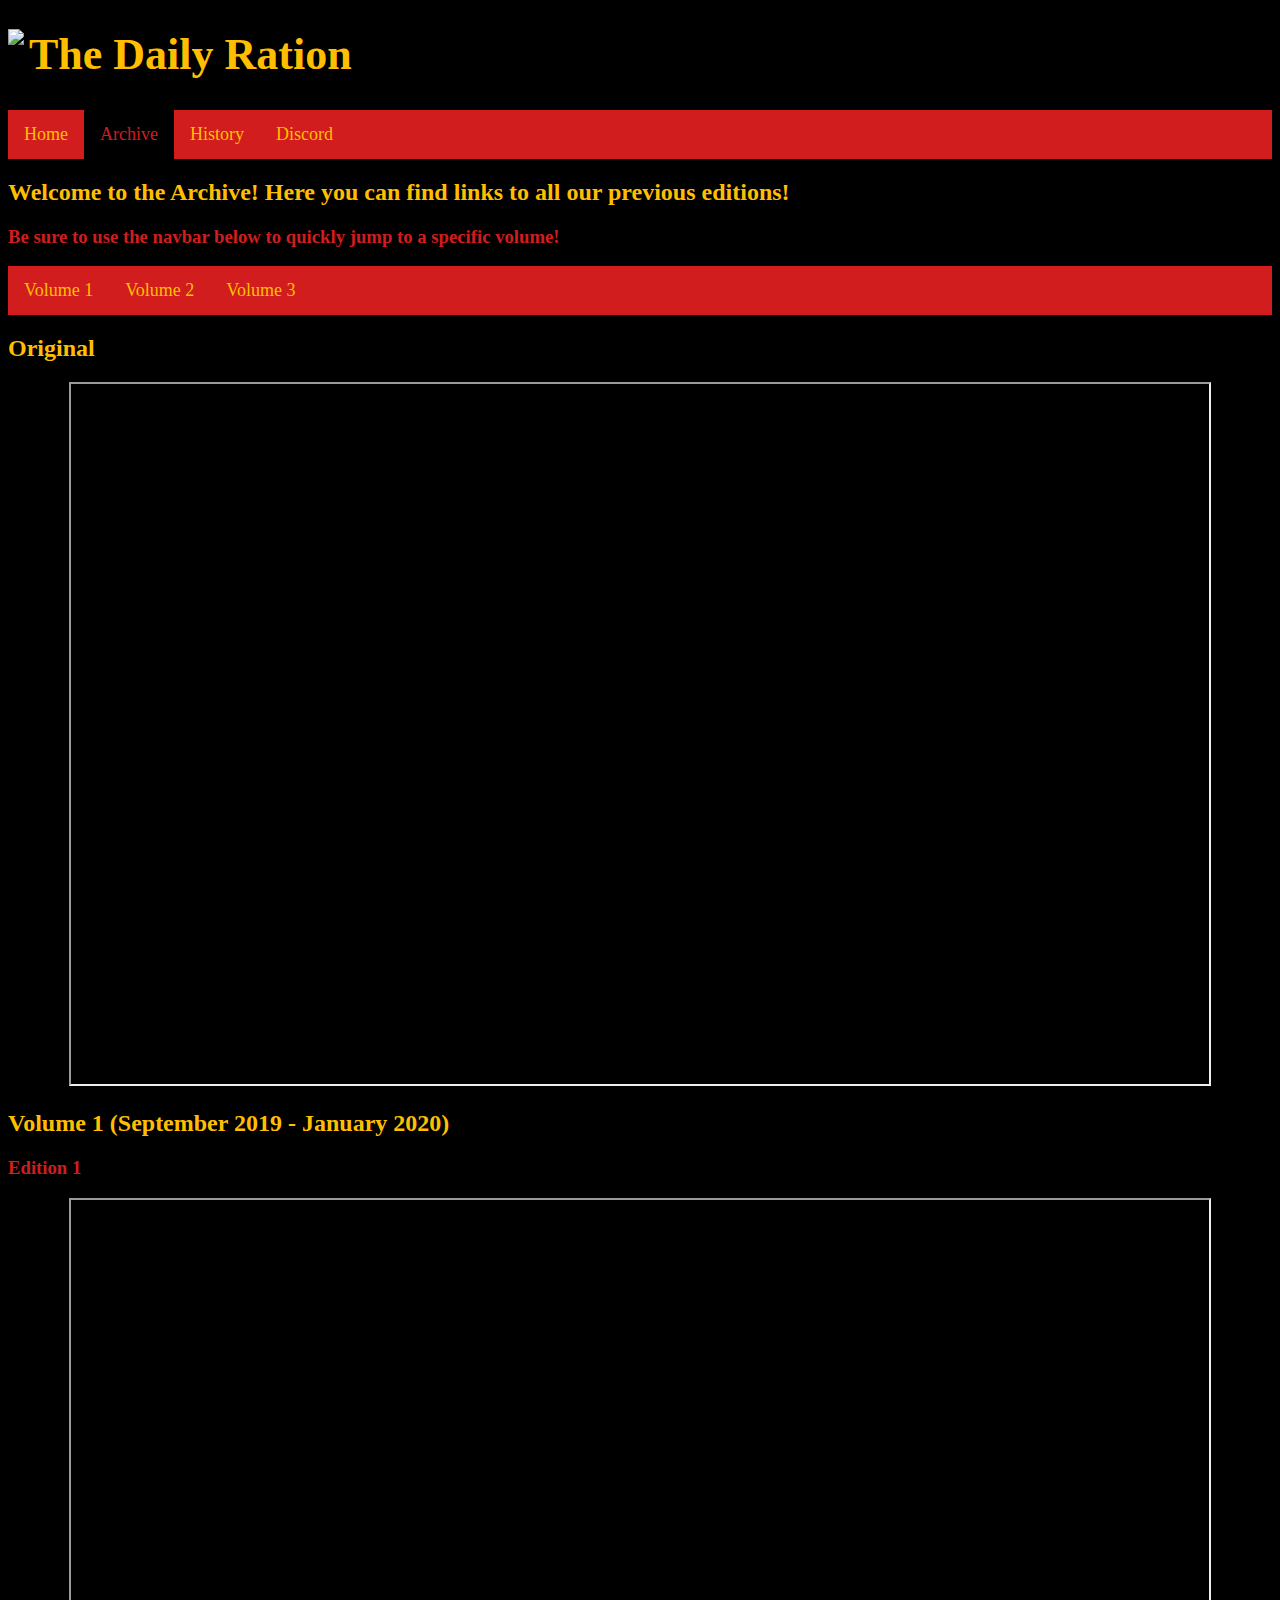
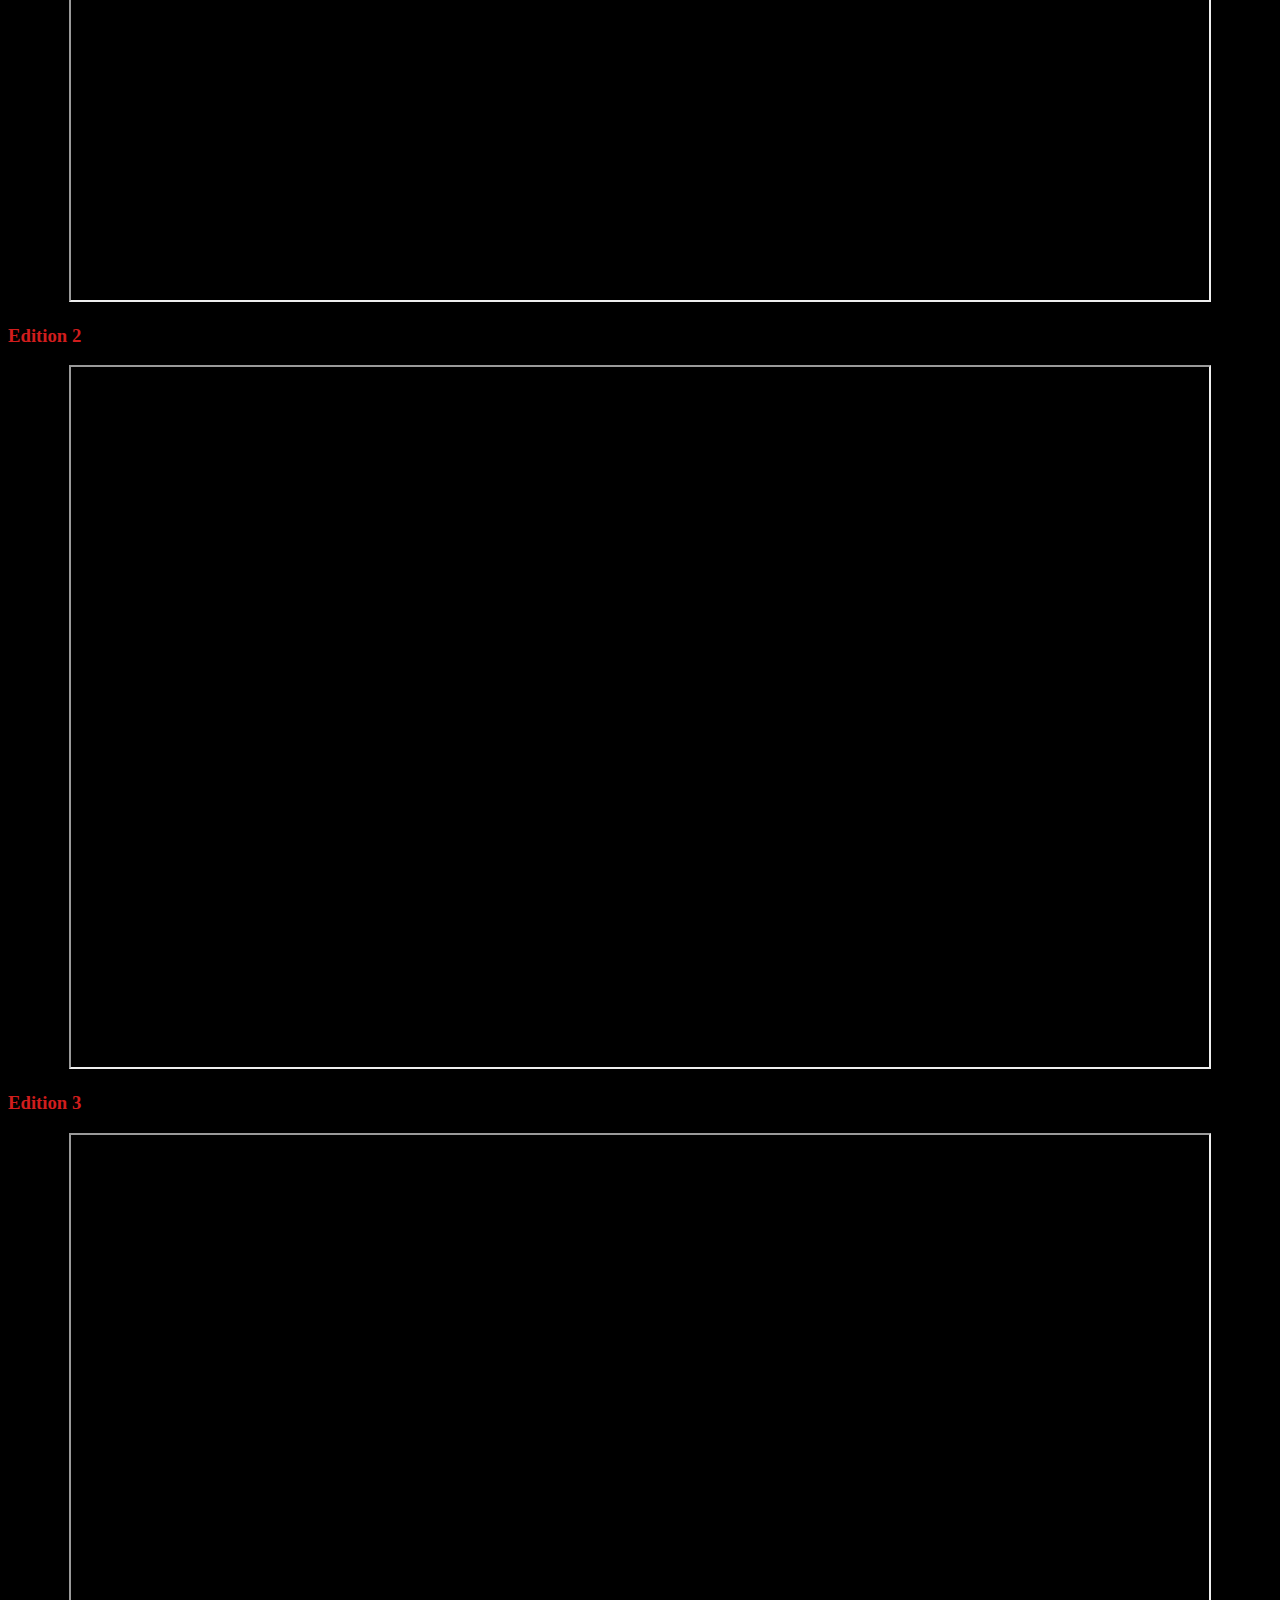
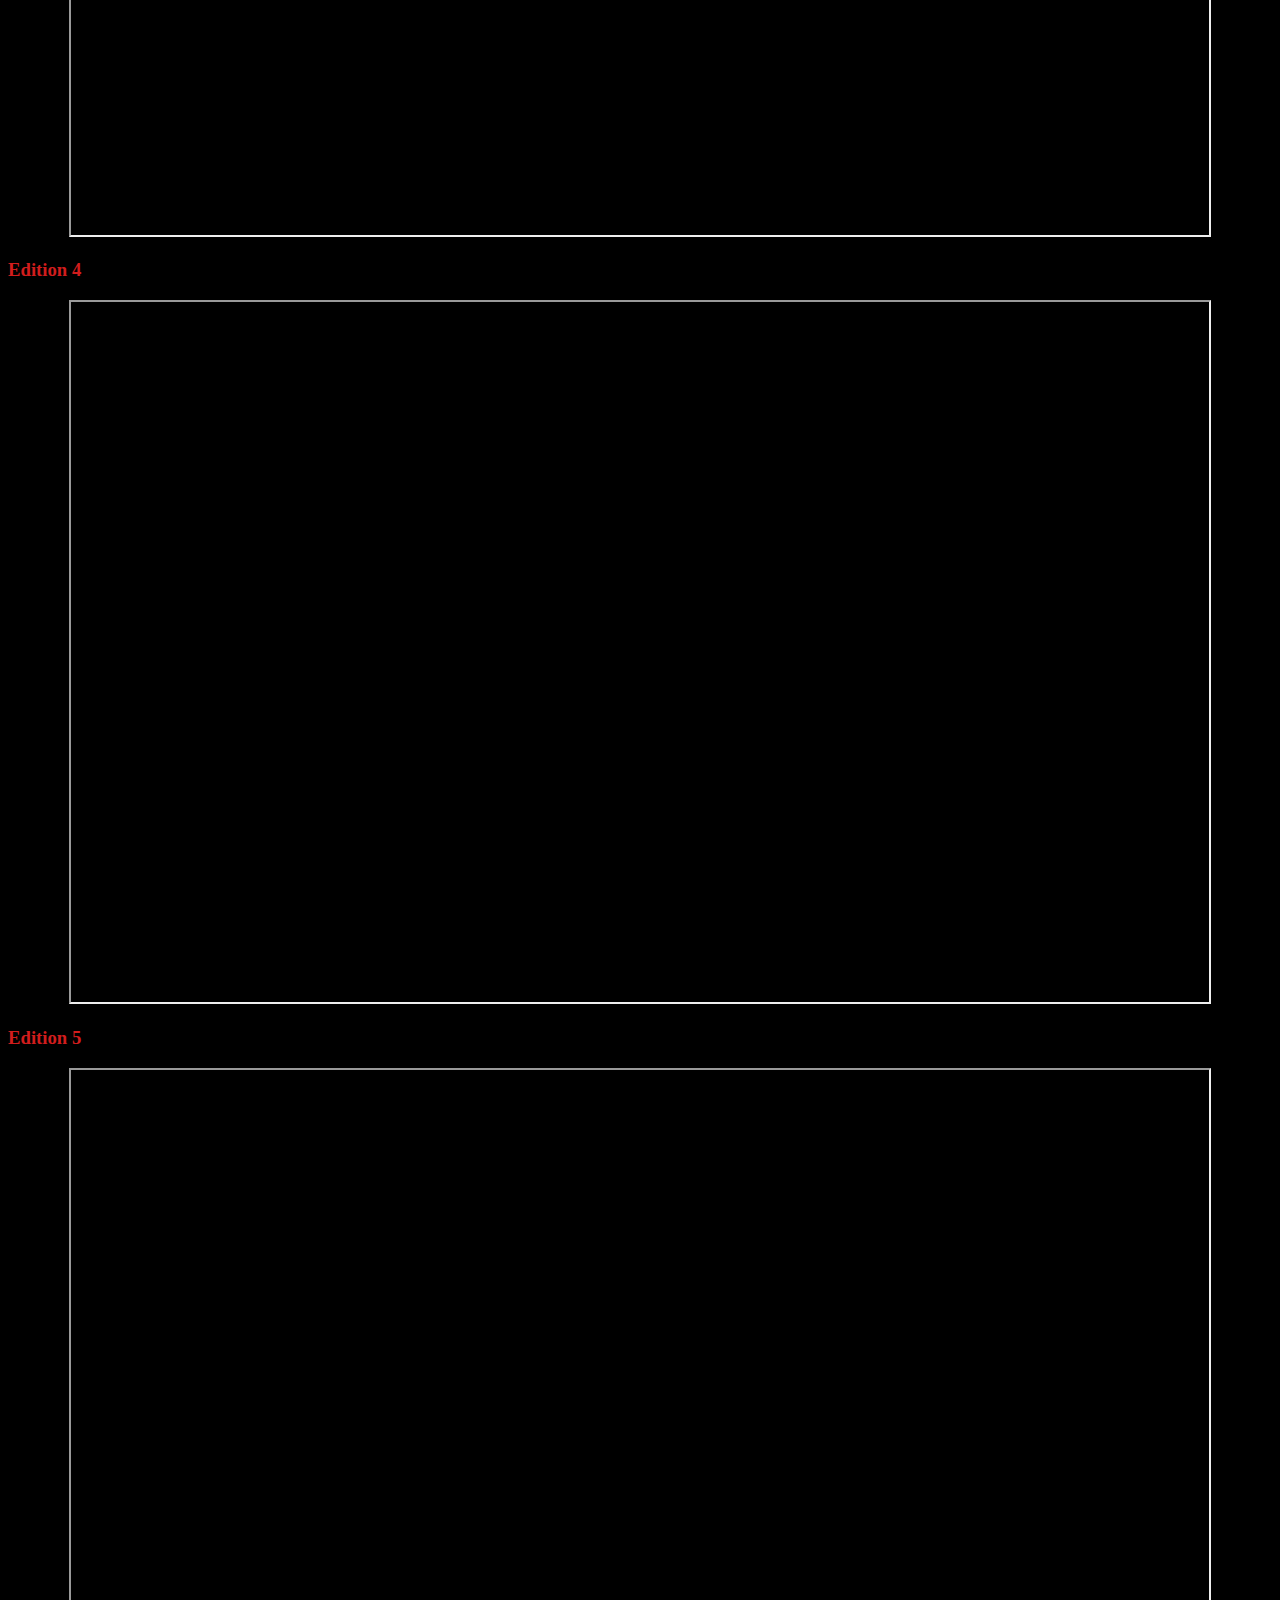
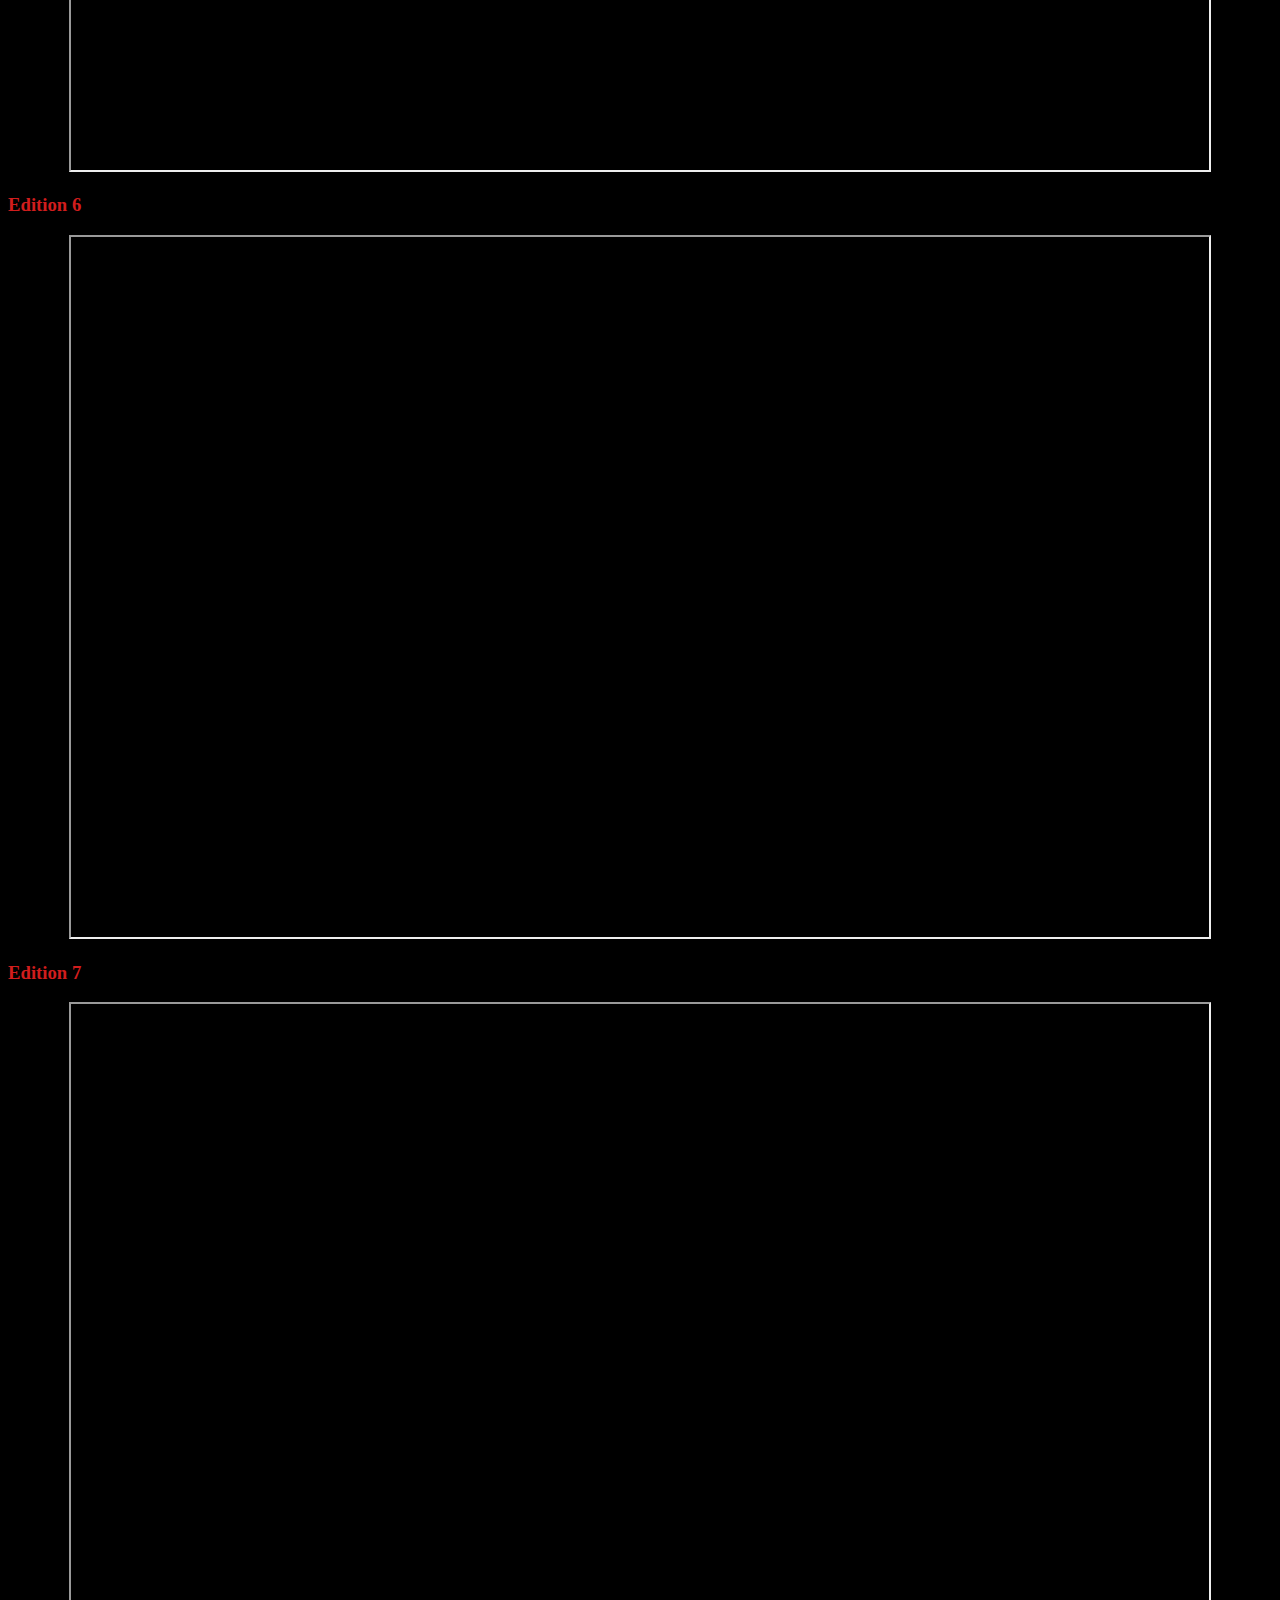
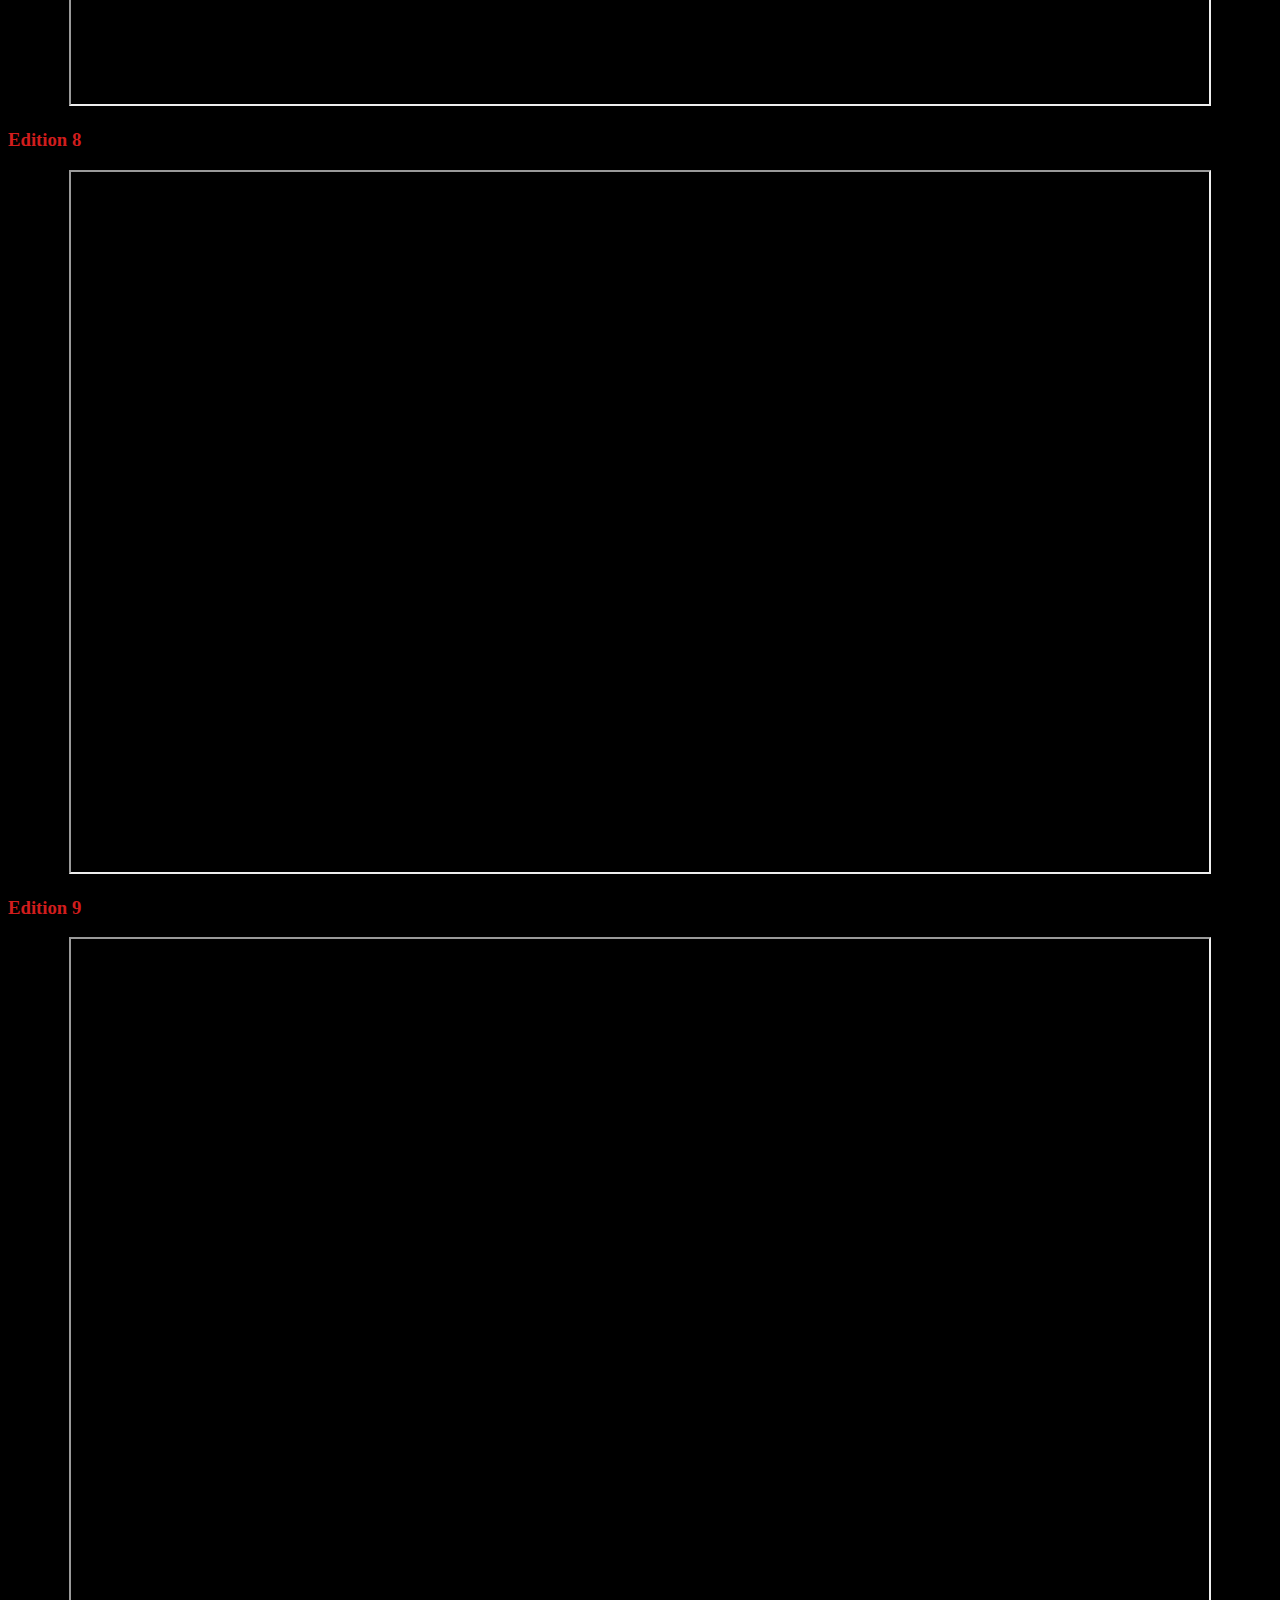
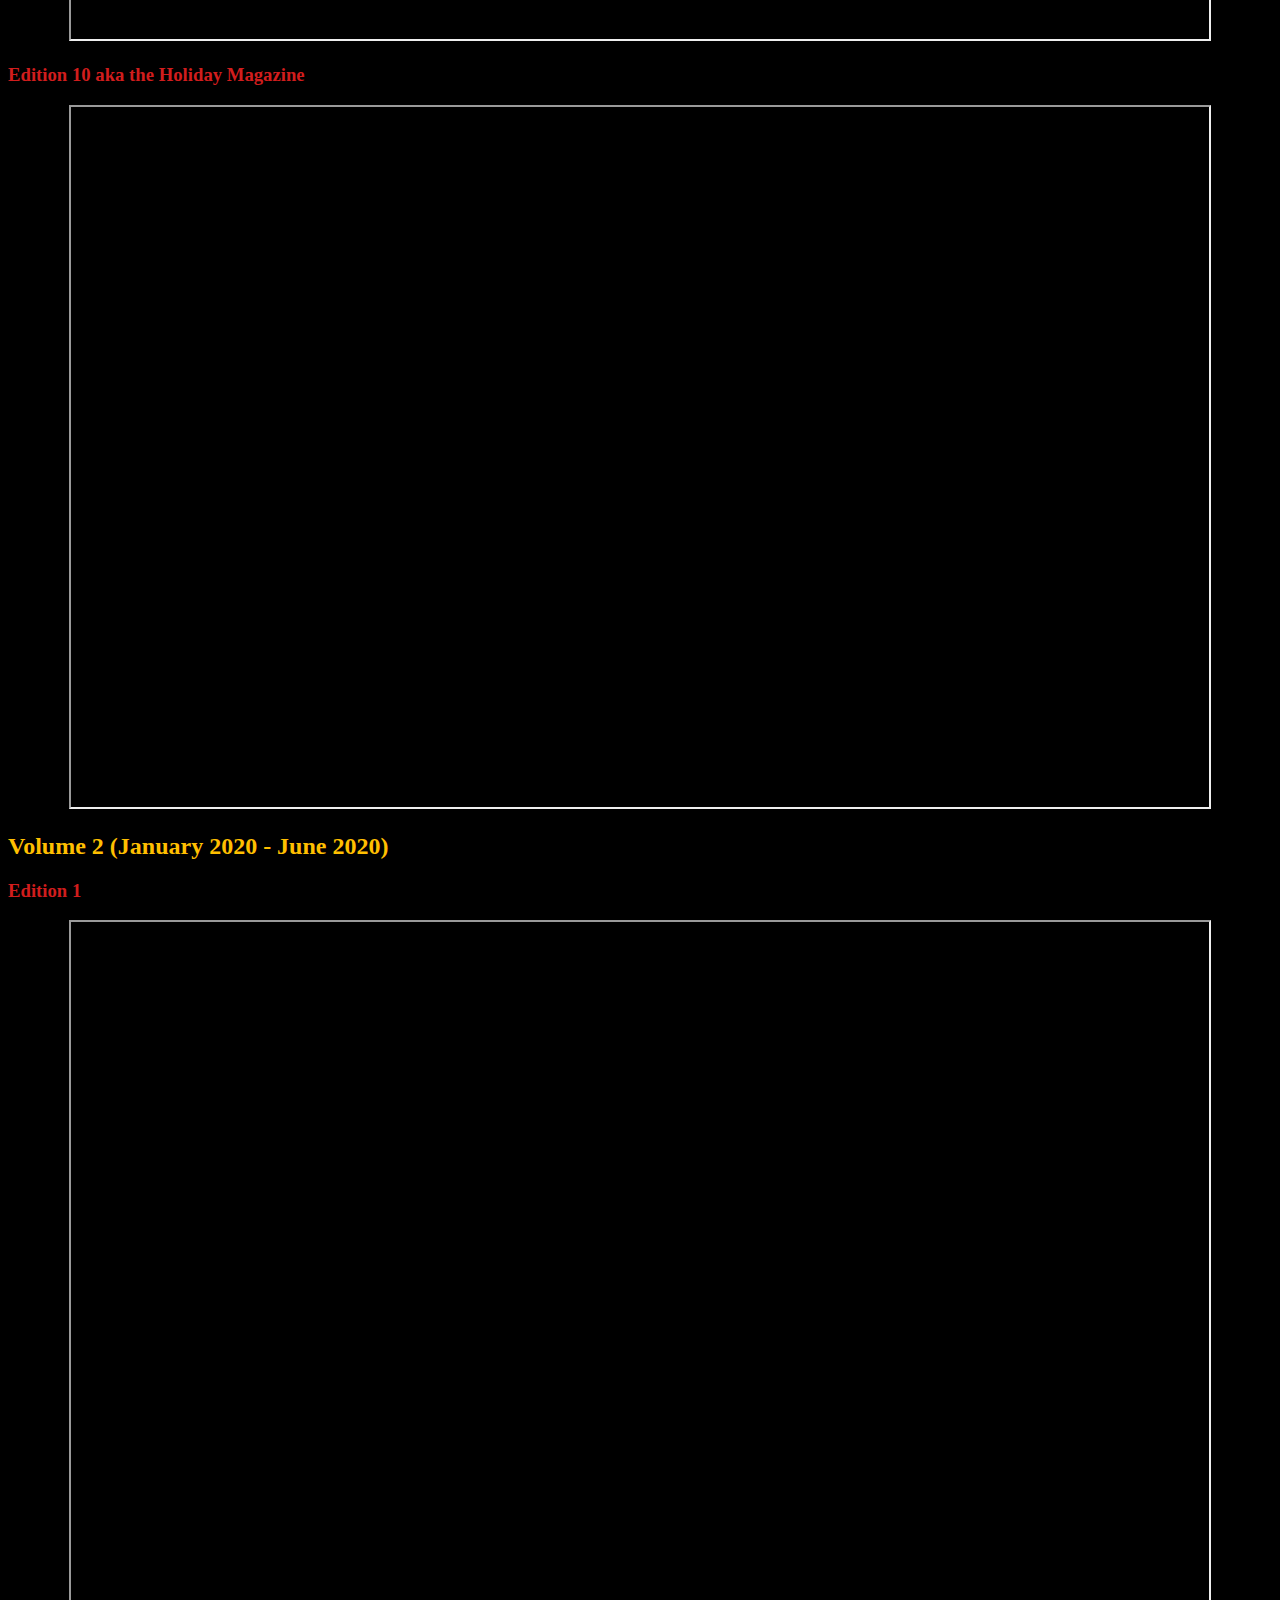
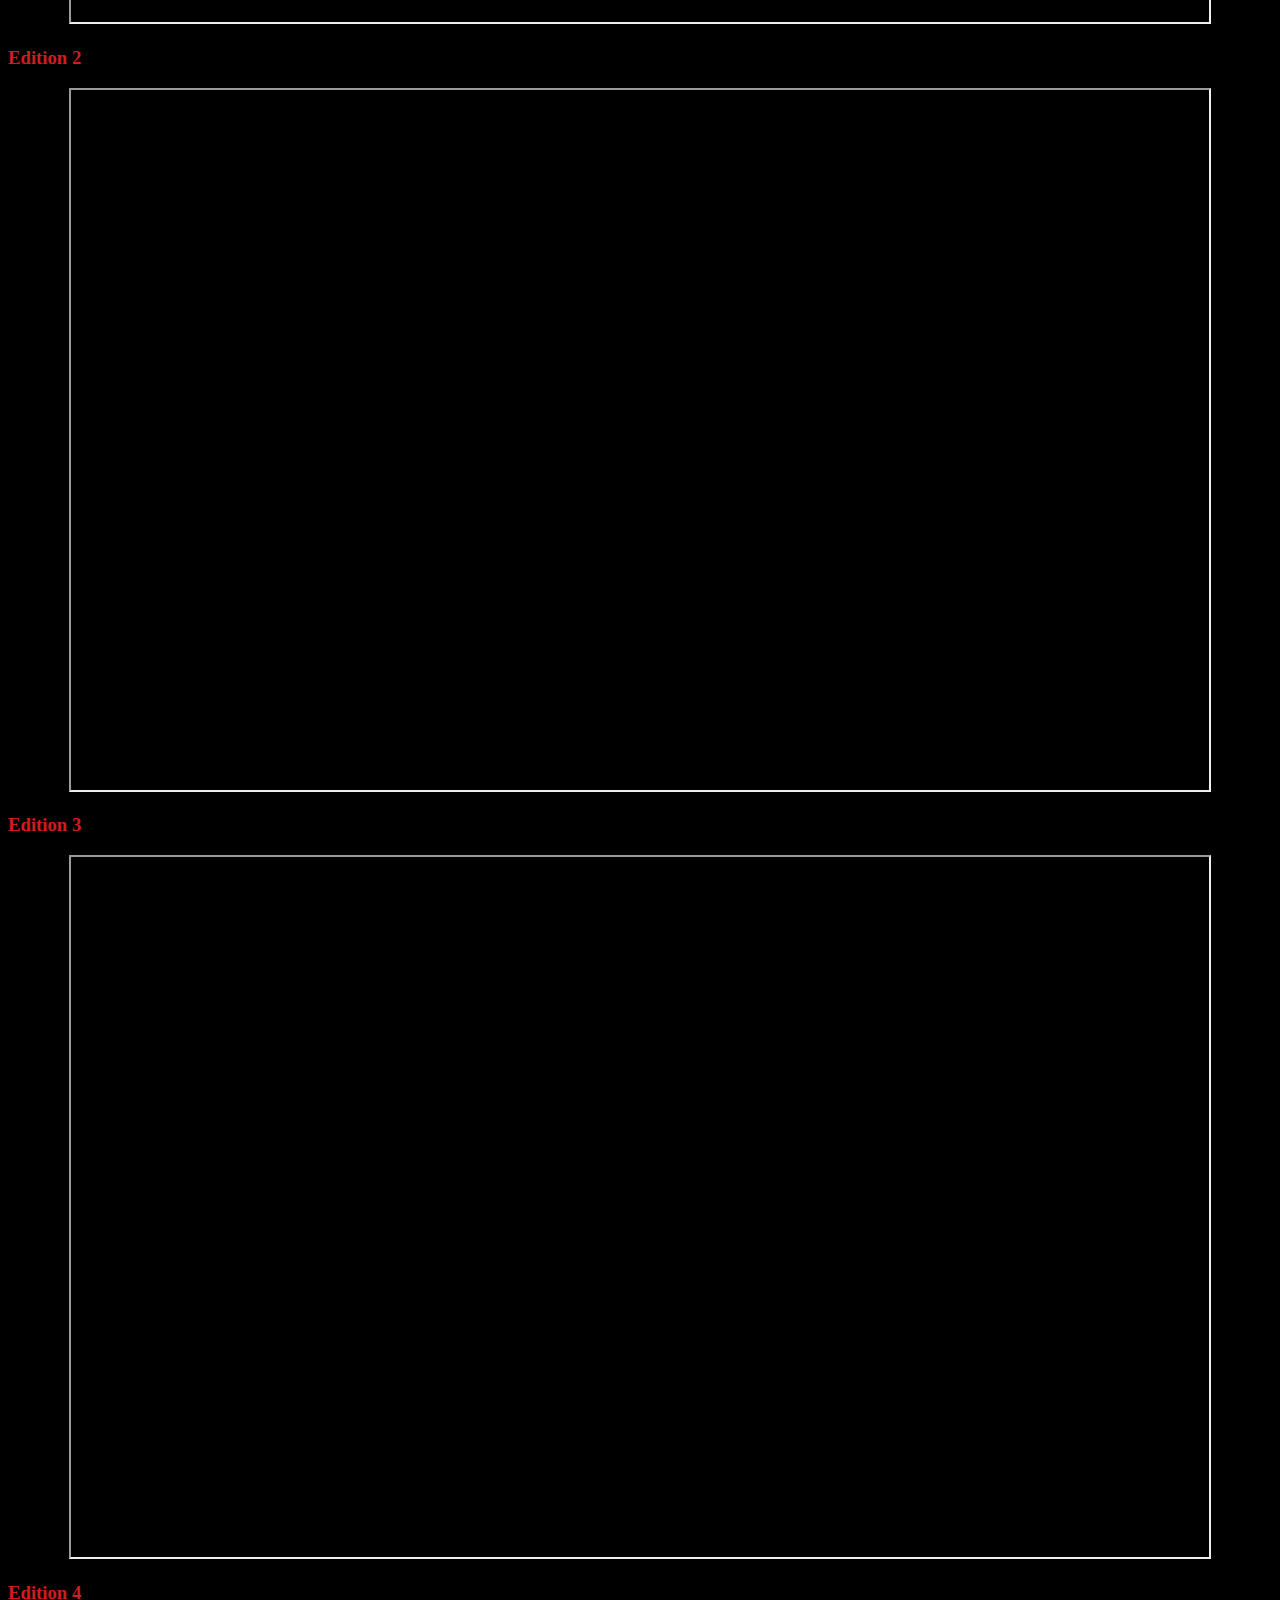
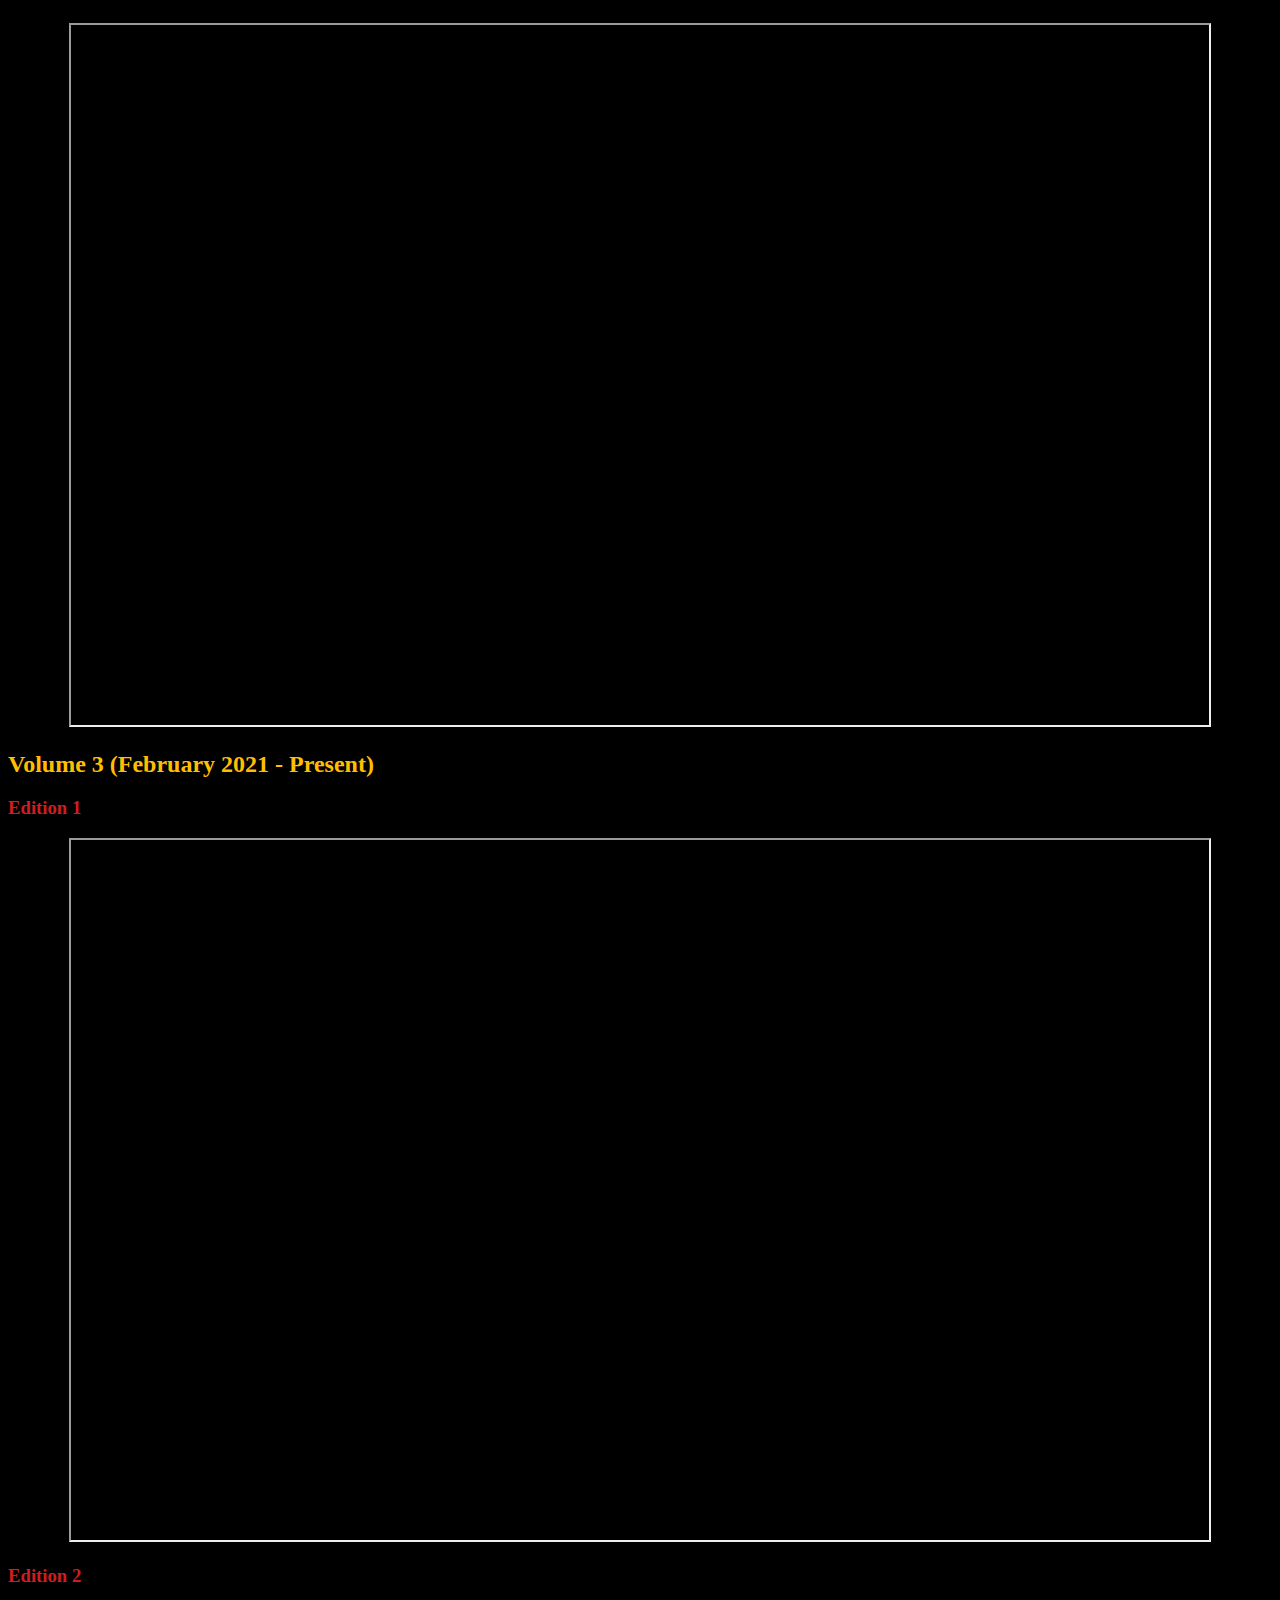
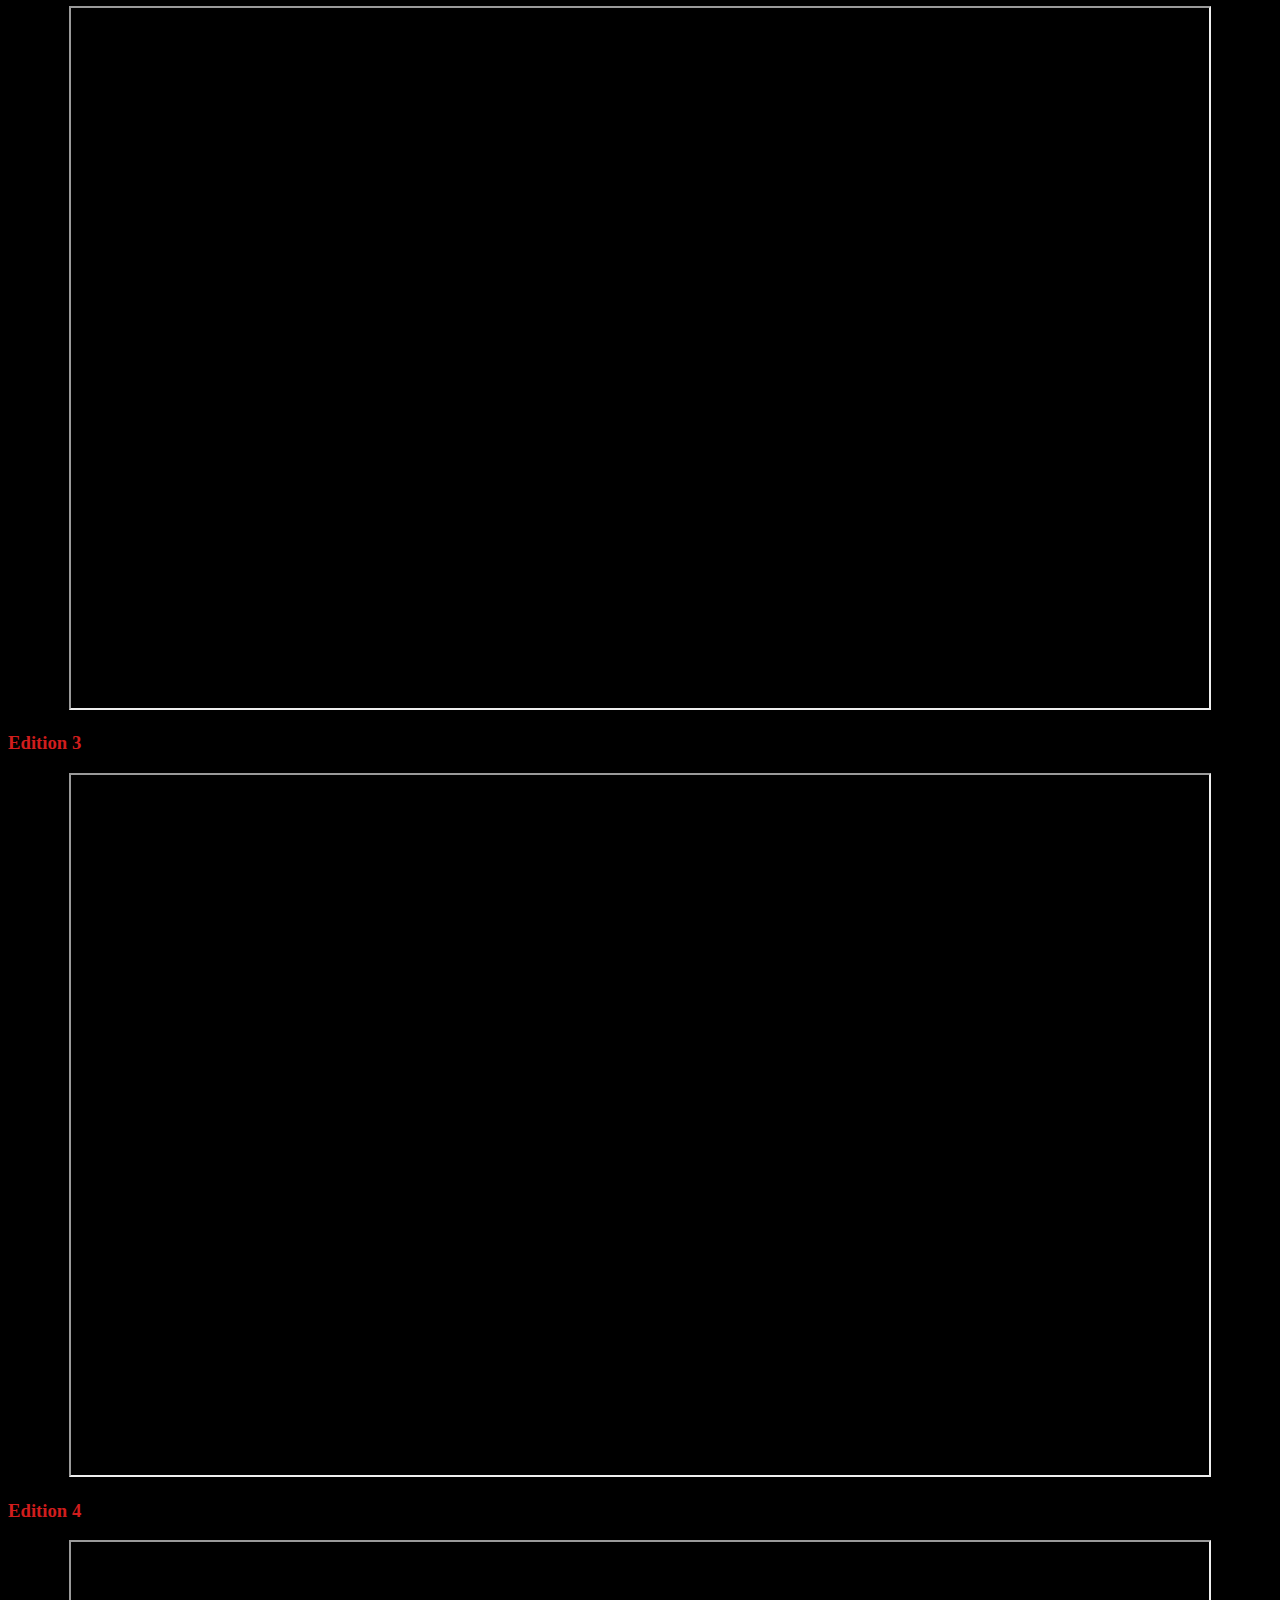
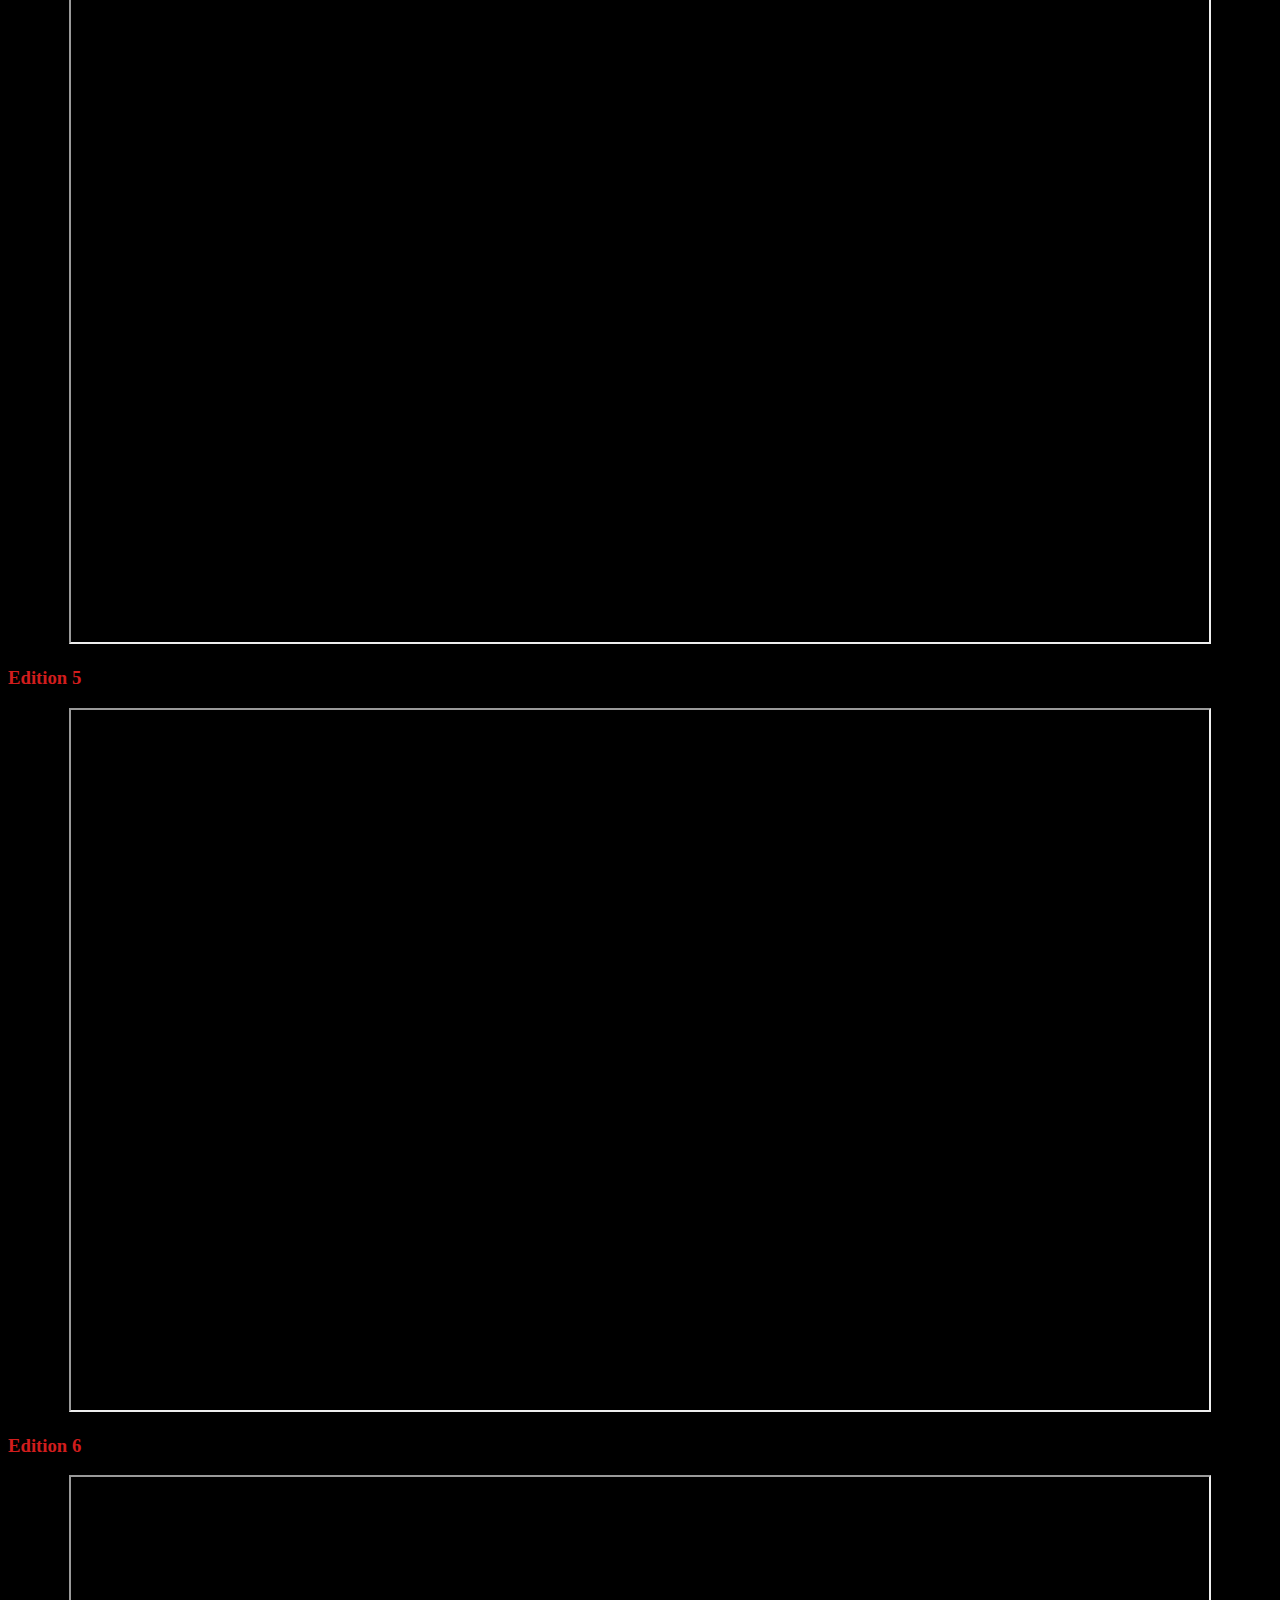
==== archive.html @ 310d843b "Add files via upload" ====
<!DOCTYPE html>
<html>
<head>
	<!-- Title is for the page name -->
	<title>The Daily Ration - Archive</title>
	<!-- Makes the pic for the page -->
	<link rel="icon" href="Images/star.png">
	<!-- References the CSS file for formatting -->
	<link rel="stylesheet" type="text/css" href="style.css">
</head>
<body>

<!-- Main heading with logo -->
<h1 id="pageTitle"><img src="Images/star.png" id="logo">The Daily Ration</h1>

<!-- Top navigation bar -->
<nav>
	<!-- Top Nav has CSS id -->
	<div id="topnav">
		<!-- Main home page button -->
		<a href="index.html">Home</a>
		<!-- Archive page button, id sets formatting for active page -->
		<a id="active" href="archive.html">Archive</a>
		<!-- History page button -->
		<a href="history.html">History</a>
		<!-- Link to official Discord -->
		<a href="https://discord.gg/zrKnDk7zEQ">Discord</a>
	</div>
</nav>

<!-- Div for an Intro --> 
<div>
	<!-- Introduction -->
	<h2>Welcome to the Archive! Here you can find links to all our previous editions!</h2>
	<h3>Be sure to use the navbar below to quickly jump to a specific volume!</h3>
</div>

<!-- Navbar to navigate easier -->
<div id="arcnav">
	<!-- Link to Volume 1-->
	<a href="#vol1">Volume 1</a>
	<!-- Link to Volume 2-->
	<a href="#vol2">Volume 2</a>
	<!-- Link to Volume 3 -->
	<a href="#vol3">Volume 3</a>
</div>

<!-- Divs for Document Viewing -->
<!-- SET TO /PREVIEW AND NOT /EDIT -->
<!-- Original and Volume 1 -->
<div>
	<h2>Original</h2>
	<p align="center"><iframe src="https://docs.google.com/document/d/14_2YpXEr6gNq8WcnsTRwH_vsauzF7G7kpKP9LYBW9dM/preview?usp=sharing">Loading…</iframe></p>
</div>

<div>
	<h2 id="vol1">Volume 1 (September 2019 - January 2020)</h2>
	<h3>Edition 1</h3>
	<p align="center"><iframe src="https://docs.google.com/document/d/1JEurvyIlBd5moaQStW-U0pn8BK7U5v5iYliU38vA9Mc/preview?usp=sharing">Loading…</iframe></p>
	<h3>Edition 2</h3>
	<p align="center"><iframe src="https://docs.google.com/document/d/1plF_ITXp2u32uN4qtcVUvRJOhZI4dEZGBSMTxt-m7mQ/preview?usp=sharing">Loading…</iframe></p>
	<h3>Edition 3</h3>
	<p align="center"><iframe src="https://docs.google.com/document/d/1RRRbROWmMvFtoVSNh8uHEx077Sdw1rwsl-B-DYcnTNU/preview?usp=sharing">Loading…</iframe></p>
	<h3>Edition 4</h3>
	<p align="center"><iframe src="https://docs.google.com/document/d/11rGZ3qrM_rDJtvpS8RFh7x8Yf7VrfUoHQm4YG34JMJA/preview?usp=sharing">Loading…</iframe></p>
	<h3>Edition 5</h3>
	<p align="center"><iframe src="https://docs.google.com/document/d/1P4EtGcxBPHbu01JI5rvVZWpeGezOZtABFHJqQ58Ptzk/preview?usp=sharing">Loading…</iframe></p>
	<h3>Edition 6</h3>
	<p align="center"><iframe src="https://docs.google.com/document/d/1fsv9DzcbljCq8lDzU9Em0SA8cKhSltnd44gcvMgRBOc/preview?usp=sharing">Loading…</iframe></p>
	<h3>Edition 7</h3>
	<p align="center"><iframe src="https://docs.google.com/document/d/1qdPhu98BcCea4SgpdhPYhpiDkiujMFpFykULHXRQUK0/preview?usp=sharing">Loading…</iframe></p>
	<h3>Edition 8</h3>
	<p align="center"><iframe src="https://docs.google.com/document/d/1_gn42niLcSxh1pY_zrshHCjEIVIYYCaQAFBAorRPsys/preview?usp=sharing">Loading…</iframe></p>	
	<h3>Edition 9</h3>
	<p align="center"><iframe src="https://docs.google.com/document/d/1M8EEm4eGnwGaa0KfY7kmLdEGrz7yOOl0D66GPrQTgvE/preview?usp=sharing">Loading…</iframe></p>
	<h3>Edition 10 aka the Holiday Magazine</h3>
	<p align="center"><iframe src="https://docs.google.com/document/d/1-a1VPHoNF9OK_4rkDM6wvbFImTGRBTUHQHQVMERcXJA/preview?usp=sharing">Loading…</iframe></p>
</div>

<!-- Volume 2 -->
<div>
	<h2 id="vol2">Volume 2 (January 2020 - June 2020)</h2>
	<h3>Edition 1</h3>
	<p align="center"><iframe src="https://docs.google.com/document/d/1TTYVy_BQYgJPQdVkAVslnzd-4lquMvnyiBoBdFxBoDg/preview?usp=sharing">Loading…</iframe></p>
	<h3>Edition 2</h3>
	<p align="center"><iframe src="https://docs.google.com/document/d/1LdtS8x7uJlRUWd_DFtIQ9qXURfX3cZWRWGB8Vid8U2k/preview?usp=sharing">Loading…</iframe></p>
	<h3>Edition 3</h3>
	<p align="center"><iframe src="https://docs.google.com/document/d/1cZ-u5H8awRjDHroyPrC6JooBuCSeSCDx9Tv2Vzn39g8/preview?usp=sharing">Loading…</iframe></p>
	<h3>Edition 4</h3>
	<p align="center"><iframe src="https://docs.google.com/document/d/1u-oHqU9YgsfzMSH9E0G1-RIYI5sgSIn-runudycwL-4/preview?usp=sharing">Loading…</iframe></p>
</div>

<!-- Volume 3 -->
<div>
	<h2 id="vol3">Volume 3 (February 2021 - Present)</h2>
	<h3>Edition 1</h3>
	<p align="center"><iframe src="https://docs.google.com/document/d/1mkmmZKcuLZpmEOL362jg4h9m2y4hiYXBjtnXJqgmAtw/preview?usp=sharing">Loading…</iframe></p>
	<h3>Edition 2</h3>
	<p align="center"><iframe src="https://docs.google.com/document/d/1v9RWye5ResmT5tcOEVSYmgYEi3Tp14omsAItx8XwHkI/preview?usp=sharing">Loading…</iframe></p>
	<h3>Edition 3</h3>
	<p align="center"><iframe src="https://docs.google.com/document/d/1QQxmqV9KDSVRIkxRzGv-hKtRJCFjg8yUiSUDQg9u2KQ/preview?usp=sharing">Loading…</iframe></p>
	<h3>Edition 4</h3>
	<p align="center"><iframe src="https://docs.google.com/document/d/114FPEY8L6GRnlJpOMfAKq2bvKGXWLvd1Ch46dZGx1Mc/preview?usp=sharing">Loading…</iframe></p>
	<h3>Edition 5</h3>
	<p align="center"><iframe src="https://docs.google.com/document/d/1Rxg49hrnzvBkFku2WWpXy8uuxVs3c5hbFRT3YXTGnRQ/preview?usp=sharing">Loading…</iframe></p>
	<h3>Edition 6</h3>
	<p align="center"><iframe src="https://docs.google.com/document/d/1yBHZpJbcVsK2qOcGJVfD6R2BJr56YOvjV3Ki_x_4-KY/preview?usp=sharing">Loading…</iframe></p>
	<h3>Edition 7</h3>
	<p align="center"><iframe src="https://docs.google.com/document/d/1R05wOcKiYctZDSeYthbEA3hHVIfVc9-FWOIZpAh5TjU/preview?usp=sharing">Loading…</iframe></p>
</div>

</body>
</html>
---- style.css ----
/* Sets up main color pallet */ 
:root{
	/* Blood red */
	--R:#d11d1d;
	/* Gold yellow */
	--G:#ffbf00;
	/* Black */
	--B:#000000;
}

/* Logo for the main heading */
#logo{
	/* Size of pic */
	height: 50px;
	/* Floats pic to left */
	float: left;
	/* Padding between the pic and title */
	padding-right: 5px;
}

/* Main heading */
#pageTitle{
	/* Color of main heading */ 
	color: var(--G);
	/* Size of title */
	font-size: 44px;
}

/* Main page body */
body{
	/* Color of page */
	background-color: var(--B);
}

/* Top Nav Main Formatting */
#topnav{
	/* Main color */
	background-color: var(--R);
	/* Overflow property if elements overflow box */
	overflow: hidden;
	/* */ 
}

/* Top Nav a Link Formatting */
#topnav a{
	/* Float button */
	float: left;
	/* Color of text */
	color: var(--G);
	/* Text alignment in button */ 
	text-align: center;
	/* Padding around text */
	padding: 14px 16px;
	/* Text decoration set to none */
	text-decoration: none;
	/* Sets font size */
	font-size: 18px;
}

/* Top Nav a Link for Active Page Formatting */
#topnav a#active{
	/* Background color for active page button */
	background-color: var(--B);
	/* Color of text in active page button */
	color: var(--R);
}

/* Top Nav a Link for Buttons when Hovering over it */
#topnav a:hover{
	/* Background color for hovering button */
	background-color: var(--B);
	/* Color of text of hovering page button */
	color: var(--R);
	/* Length of transition */
	transition: 1s;
}

/* Heading 2 Formatting */
h2{
	/* Color of heading */
	color: var(--G);
}

/* Heading 3 Formatting */
h3{
	/* Color of heading */
	color: var(--R);
}

/* Text Formatting */
p{
	/* Color of text */
	color: #ffffff;
}

/* Subtitle Formatting */
h2#sub{
	/* Italics */
	font-style: italic;
	/* Size */
	font-size: 18px;
}

/*Iframe Editing */
iframe{
	/* Height and Width */
	height: 700px;
	width: 90%;
}

/* Archive Nav Main Formatting */
#arcnav{
	/* Main color */
	background-color: var(--R);
	/* Overflow property if elements overflow box */
	overflow: hidden;
	/* */ 
}

/* Archive Nav a Link Formatting */
#arcnav a{
	/* Float button */
	float: left;
	/* Color of text */
	color: var(--G);
	/* Text alignment in button */ 
	text-align: center;
	/* Padding around text */
	padding: 14px 16px;
	/* Text decoration set to none */
	text-decoration: none;
	/* Sets font size */
	font-size: 18px;
}
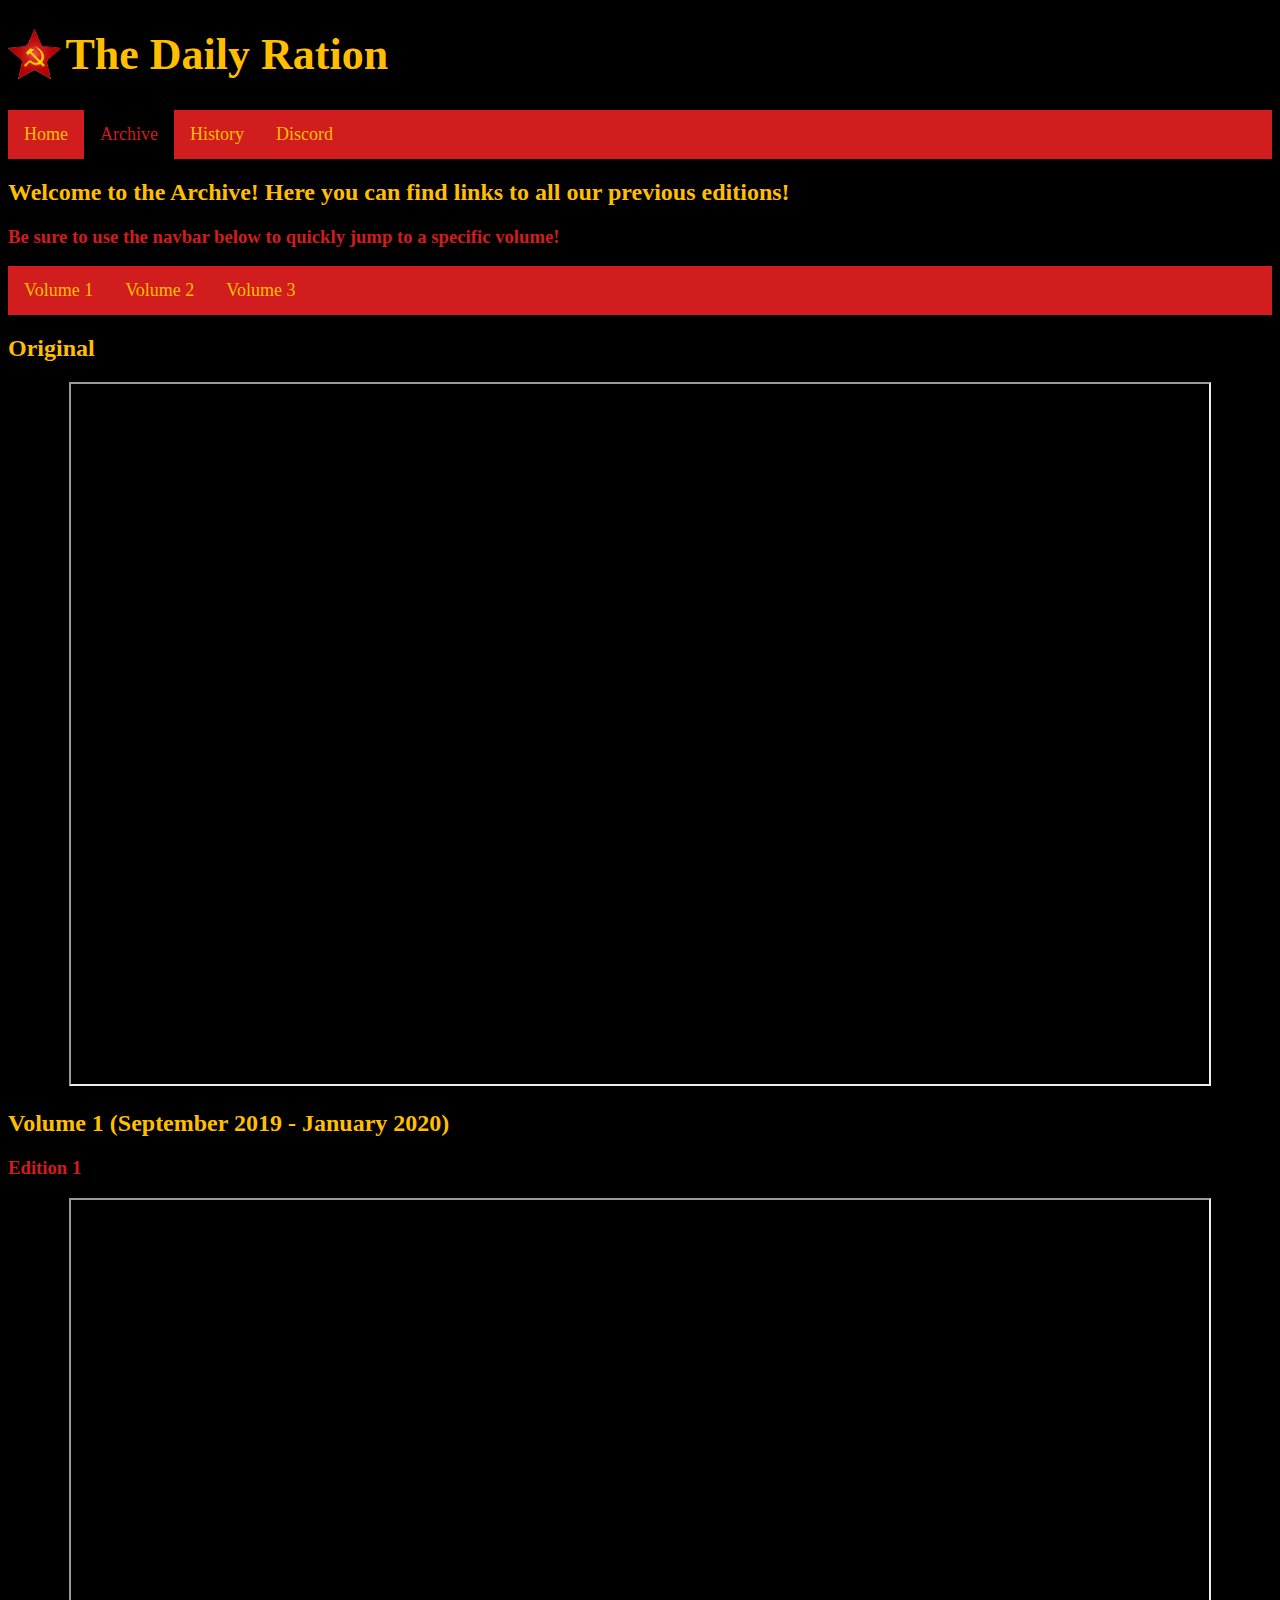
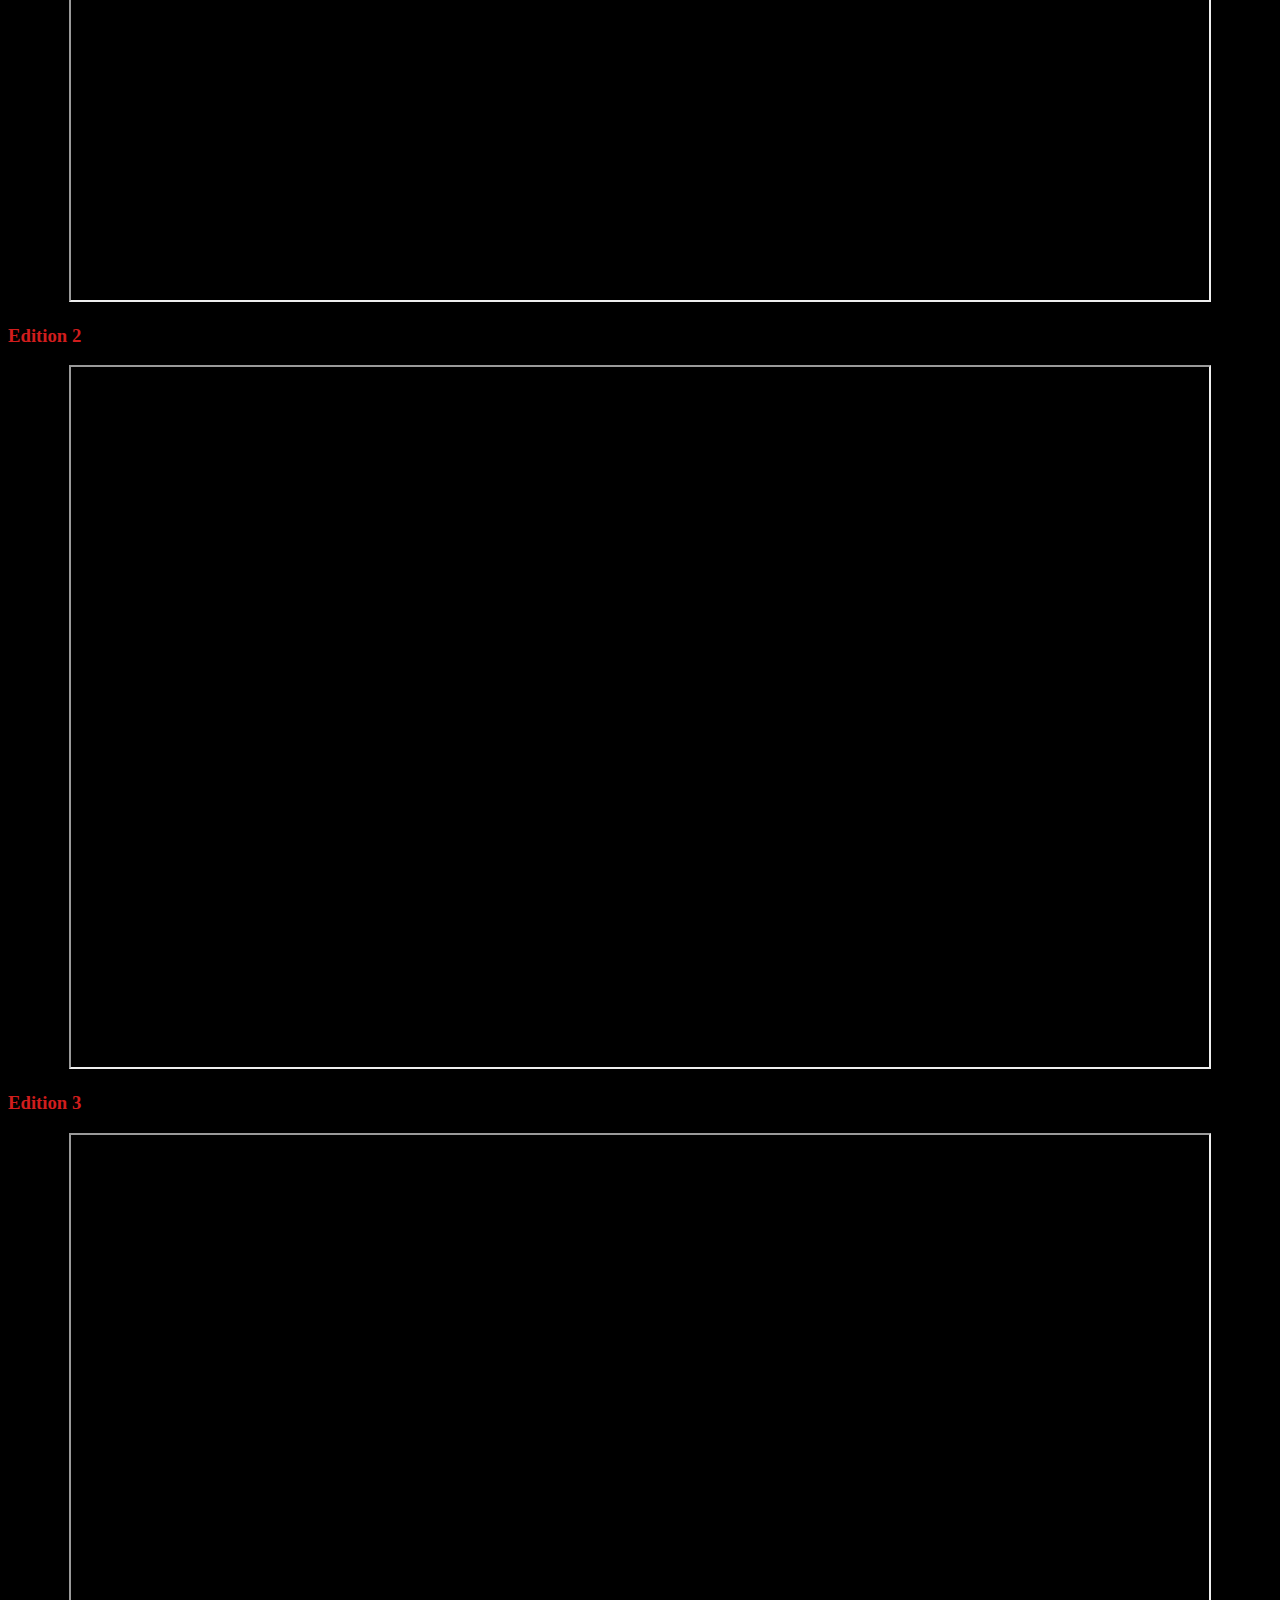
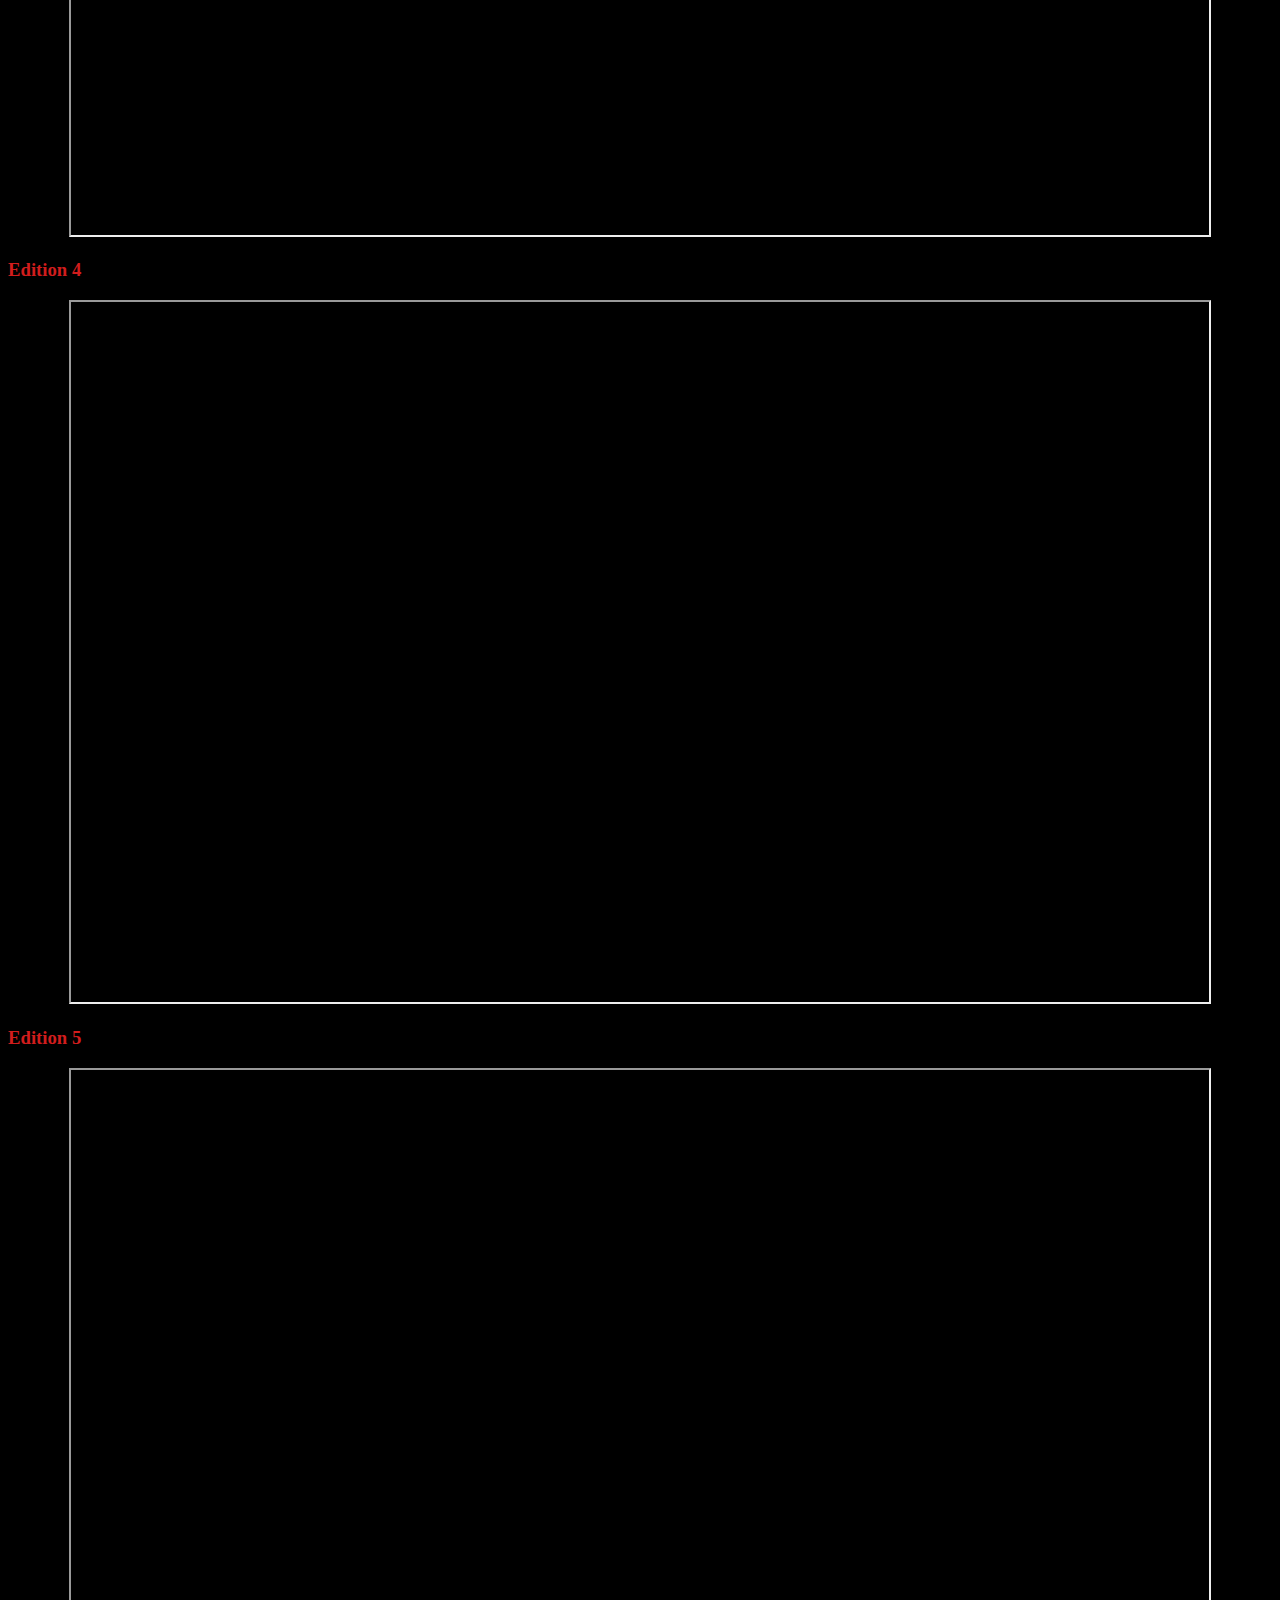
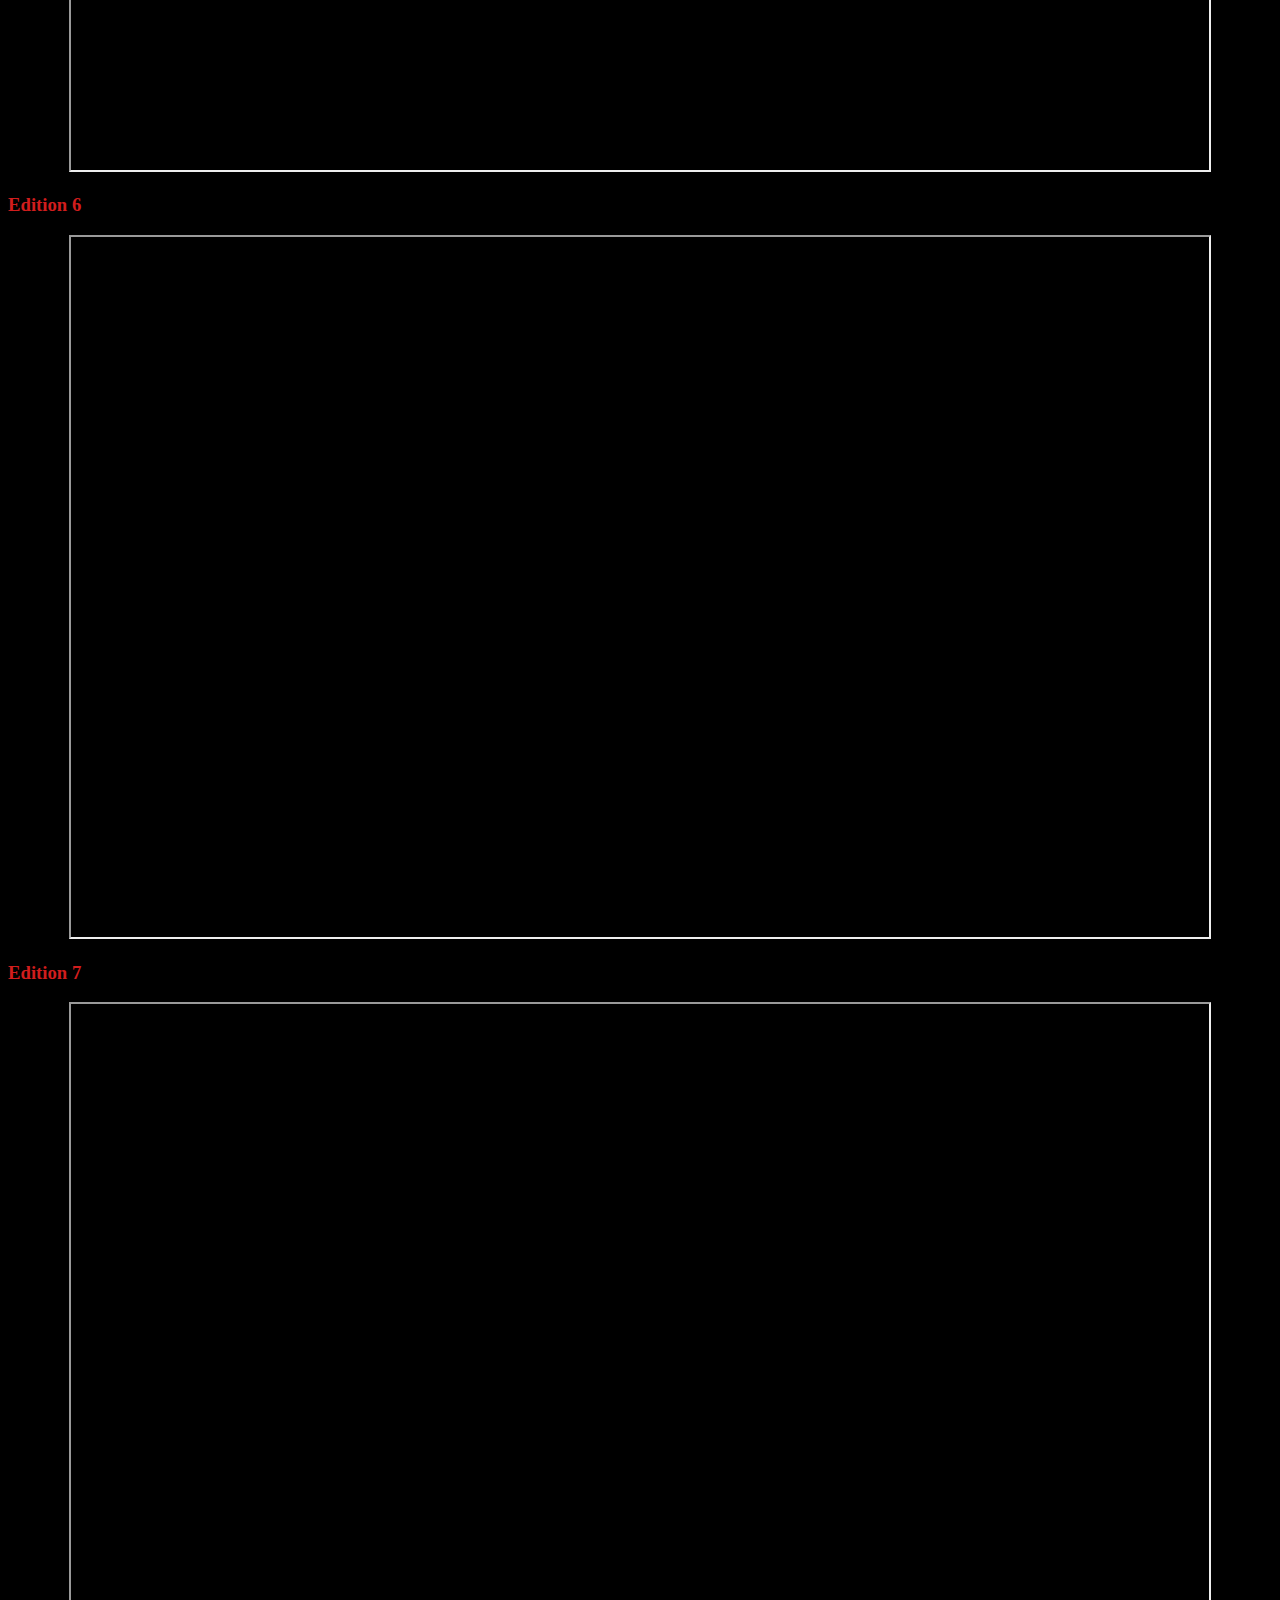
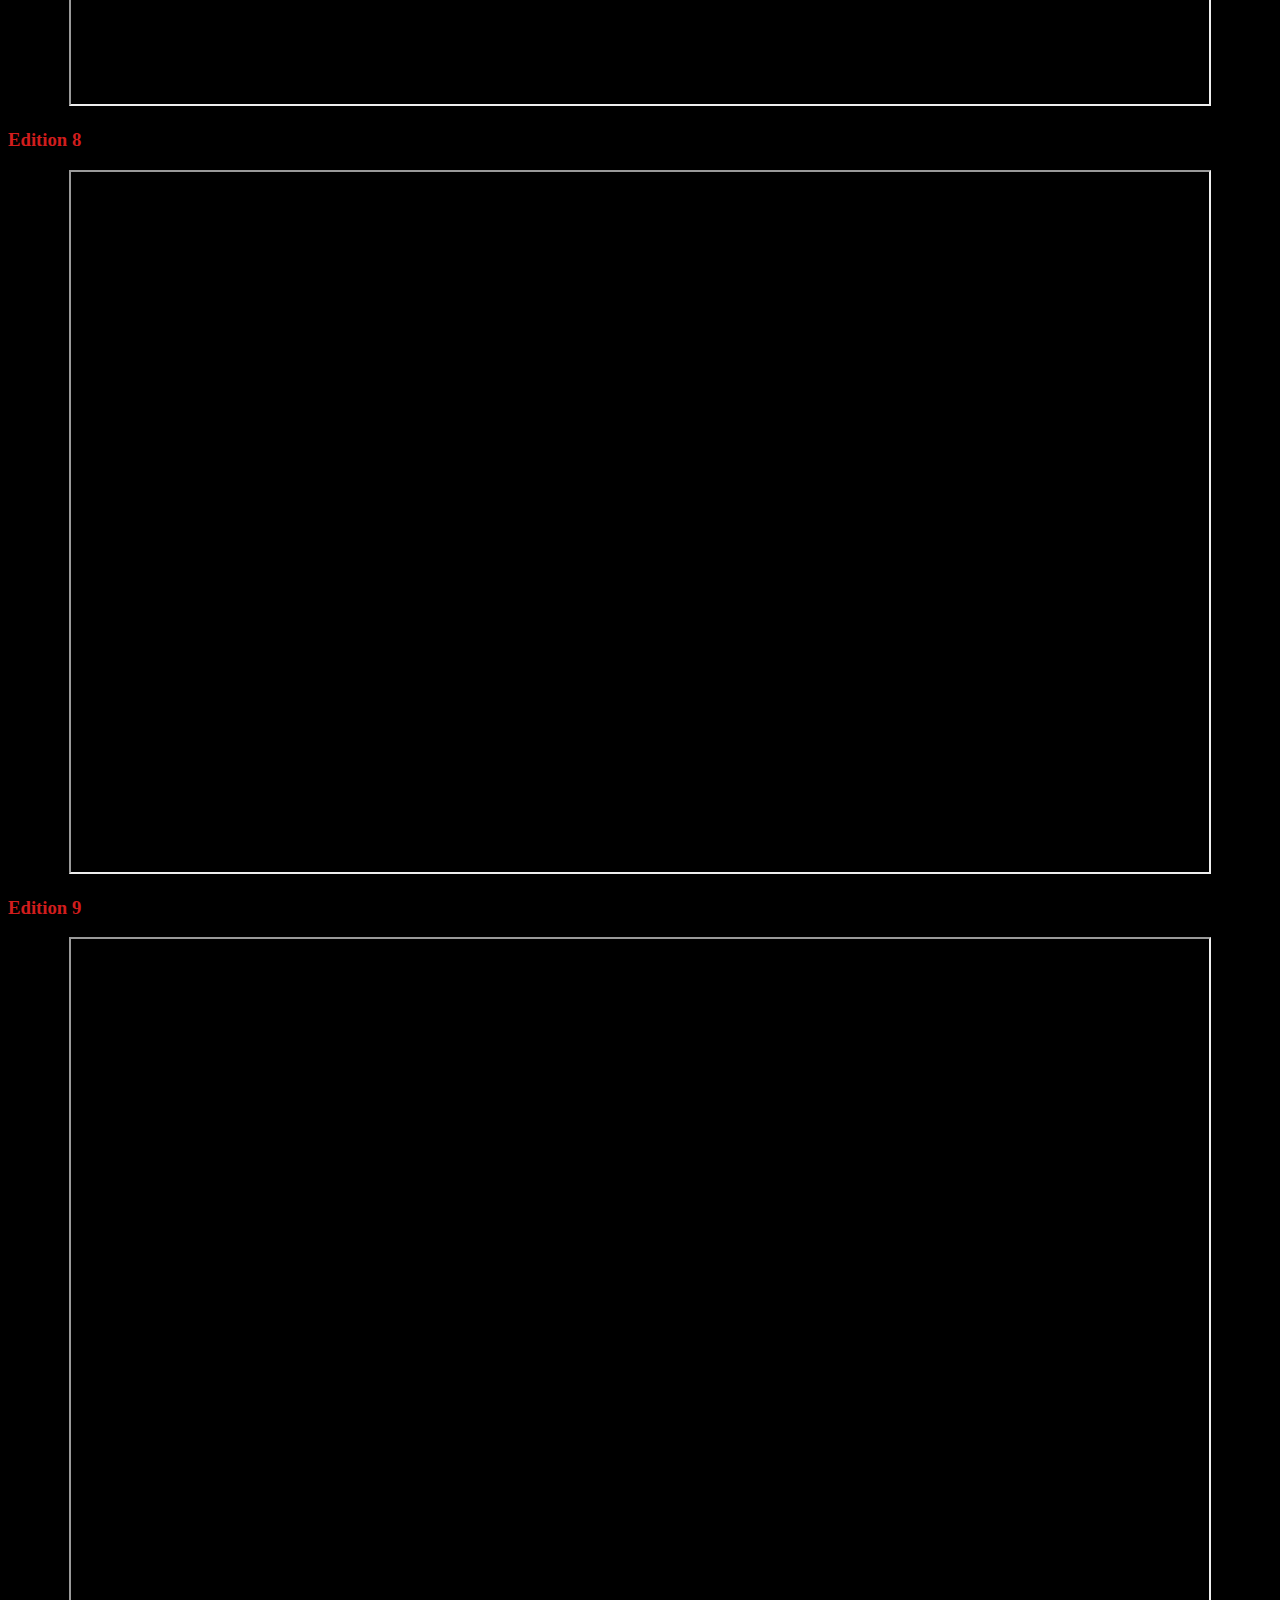
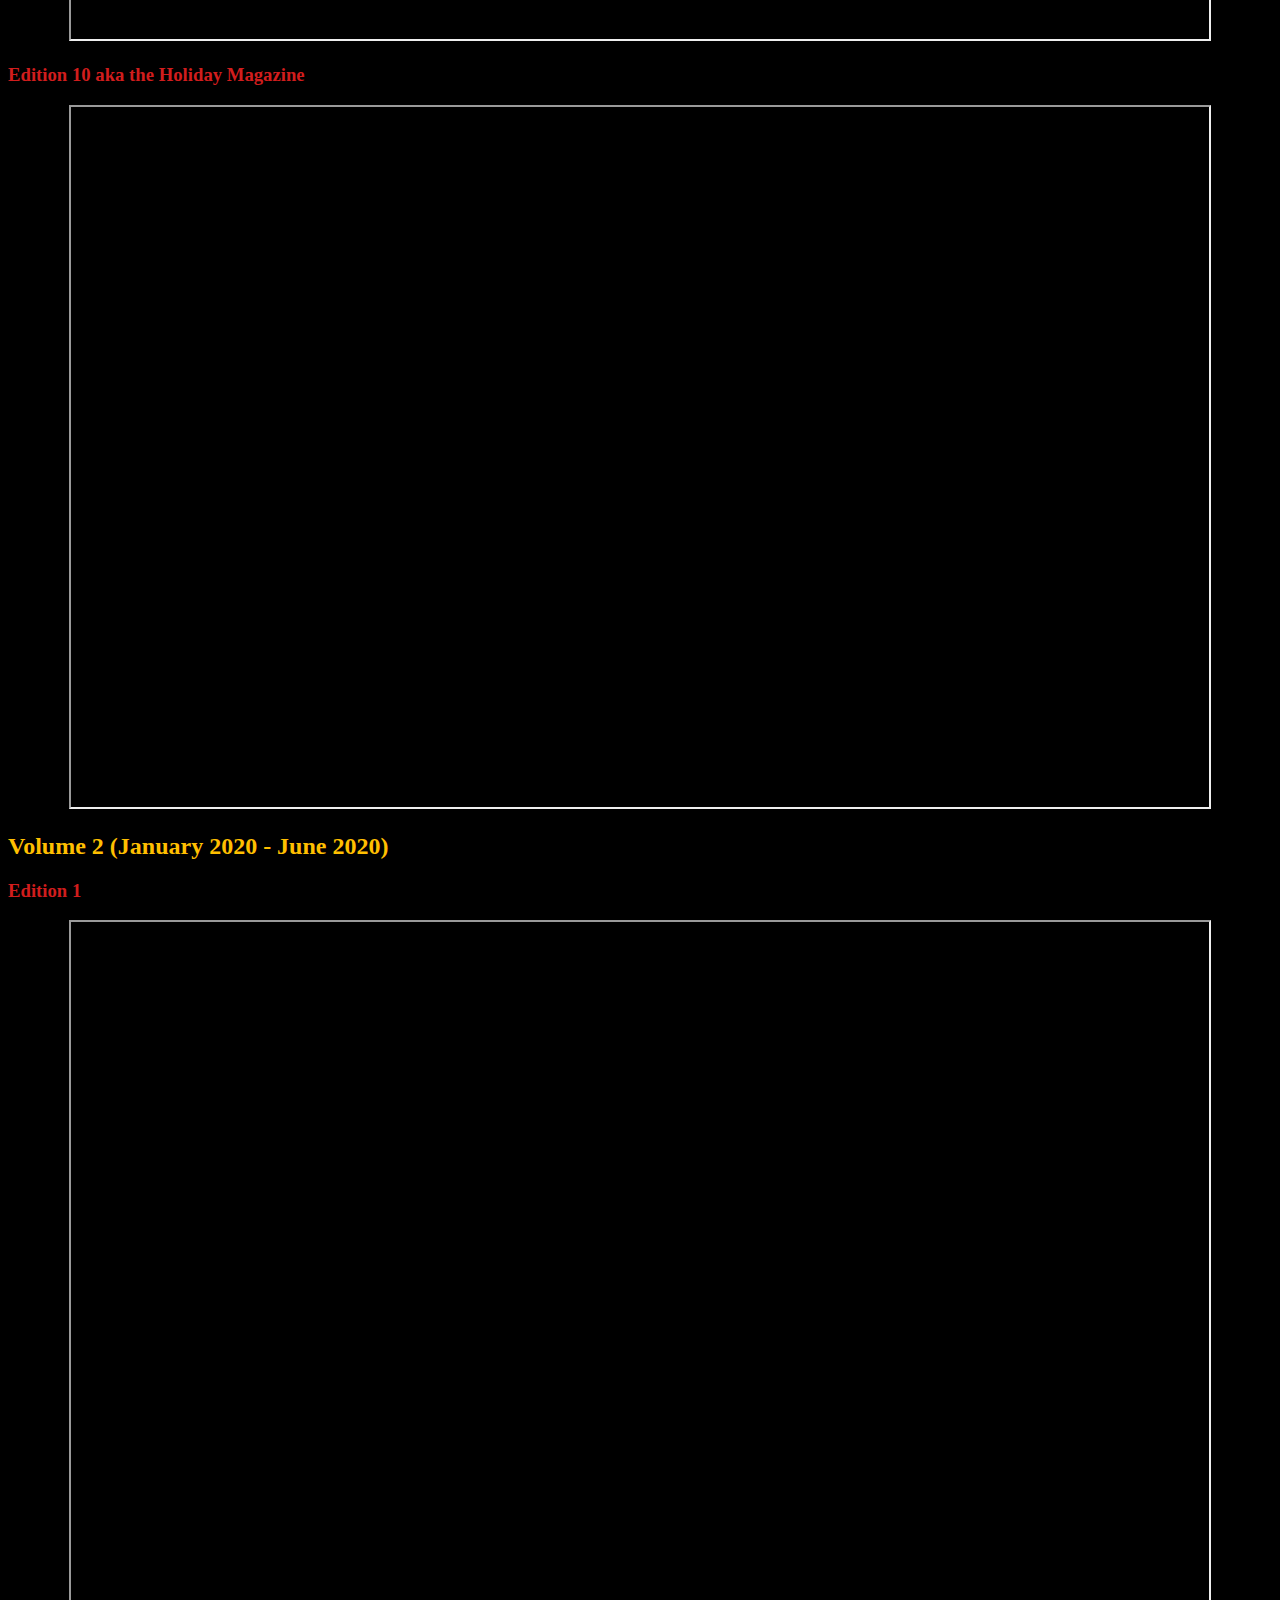
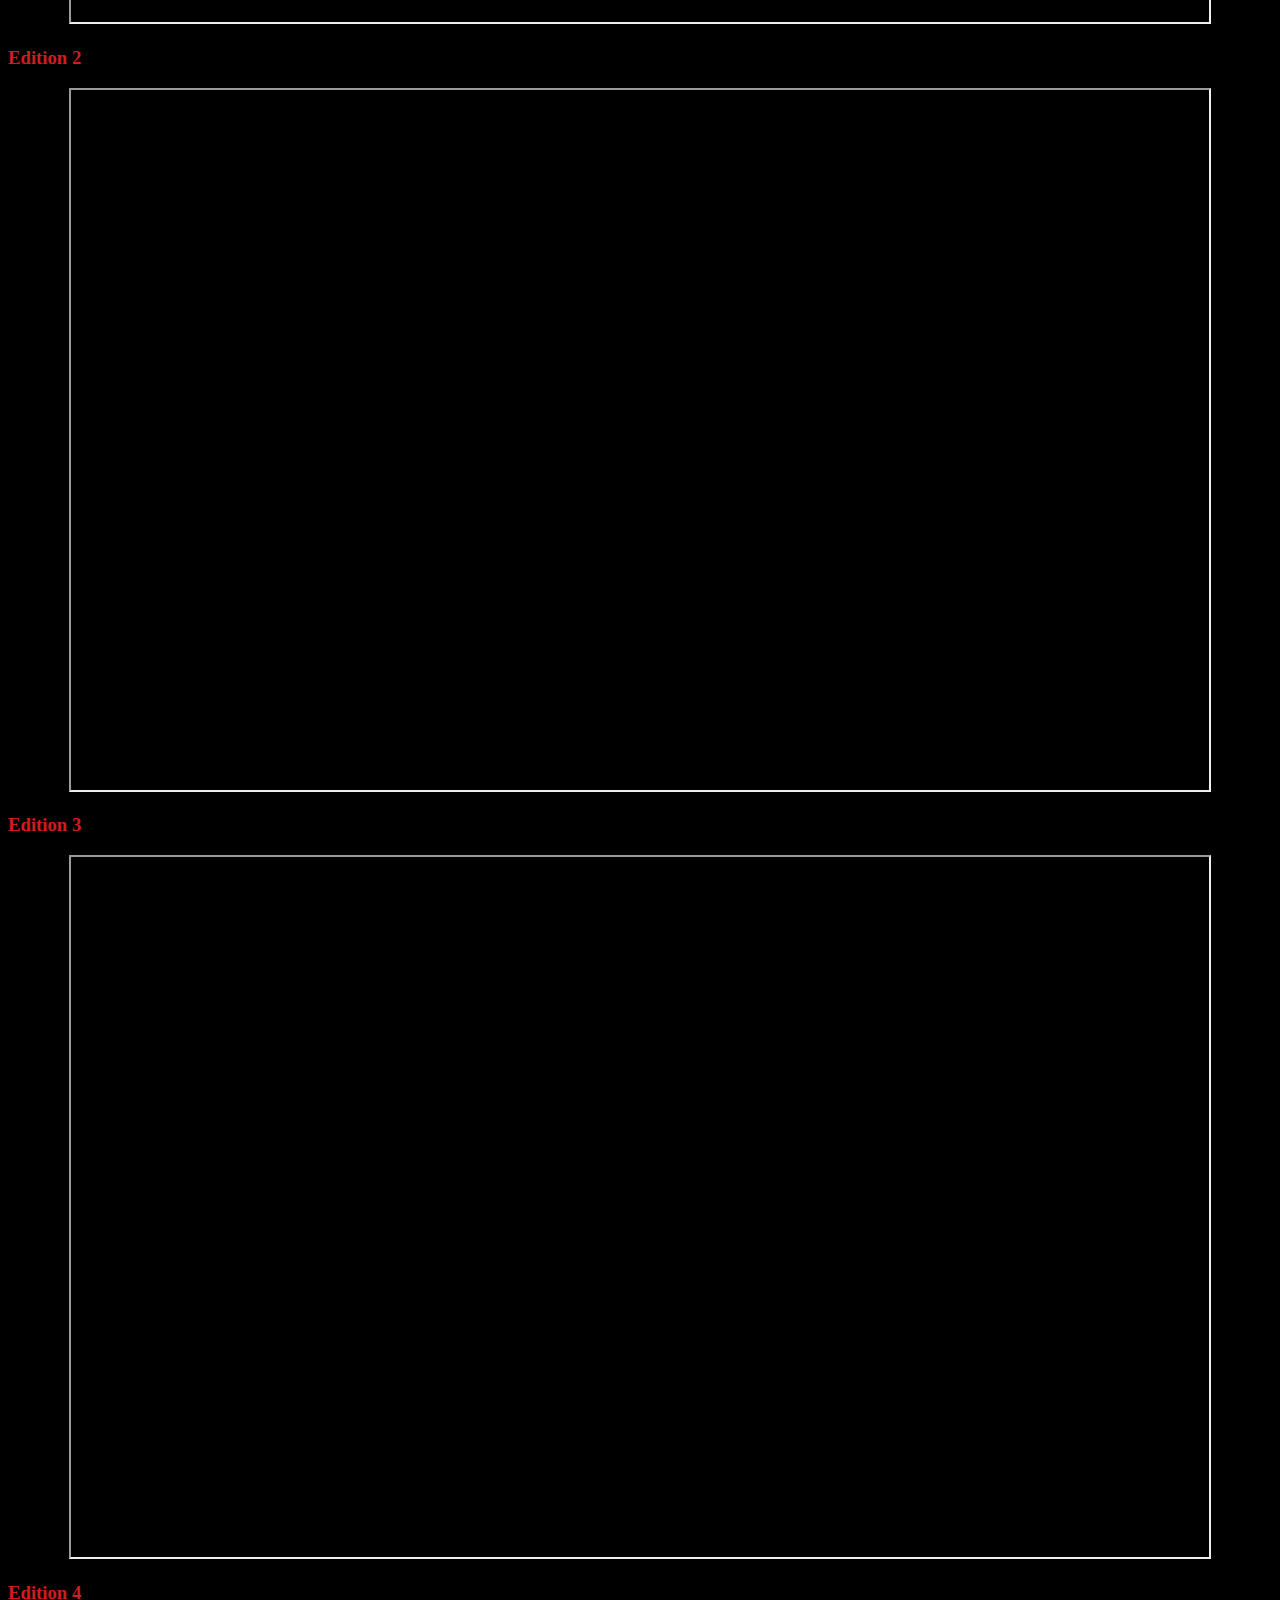
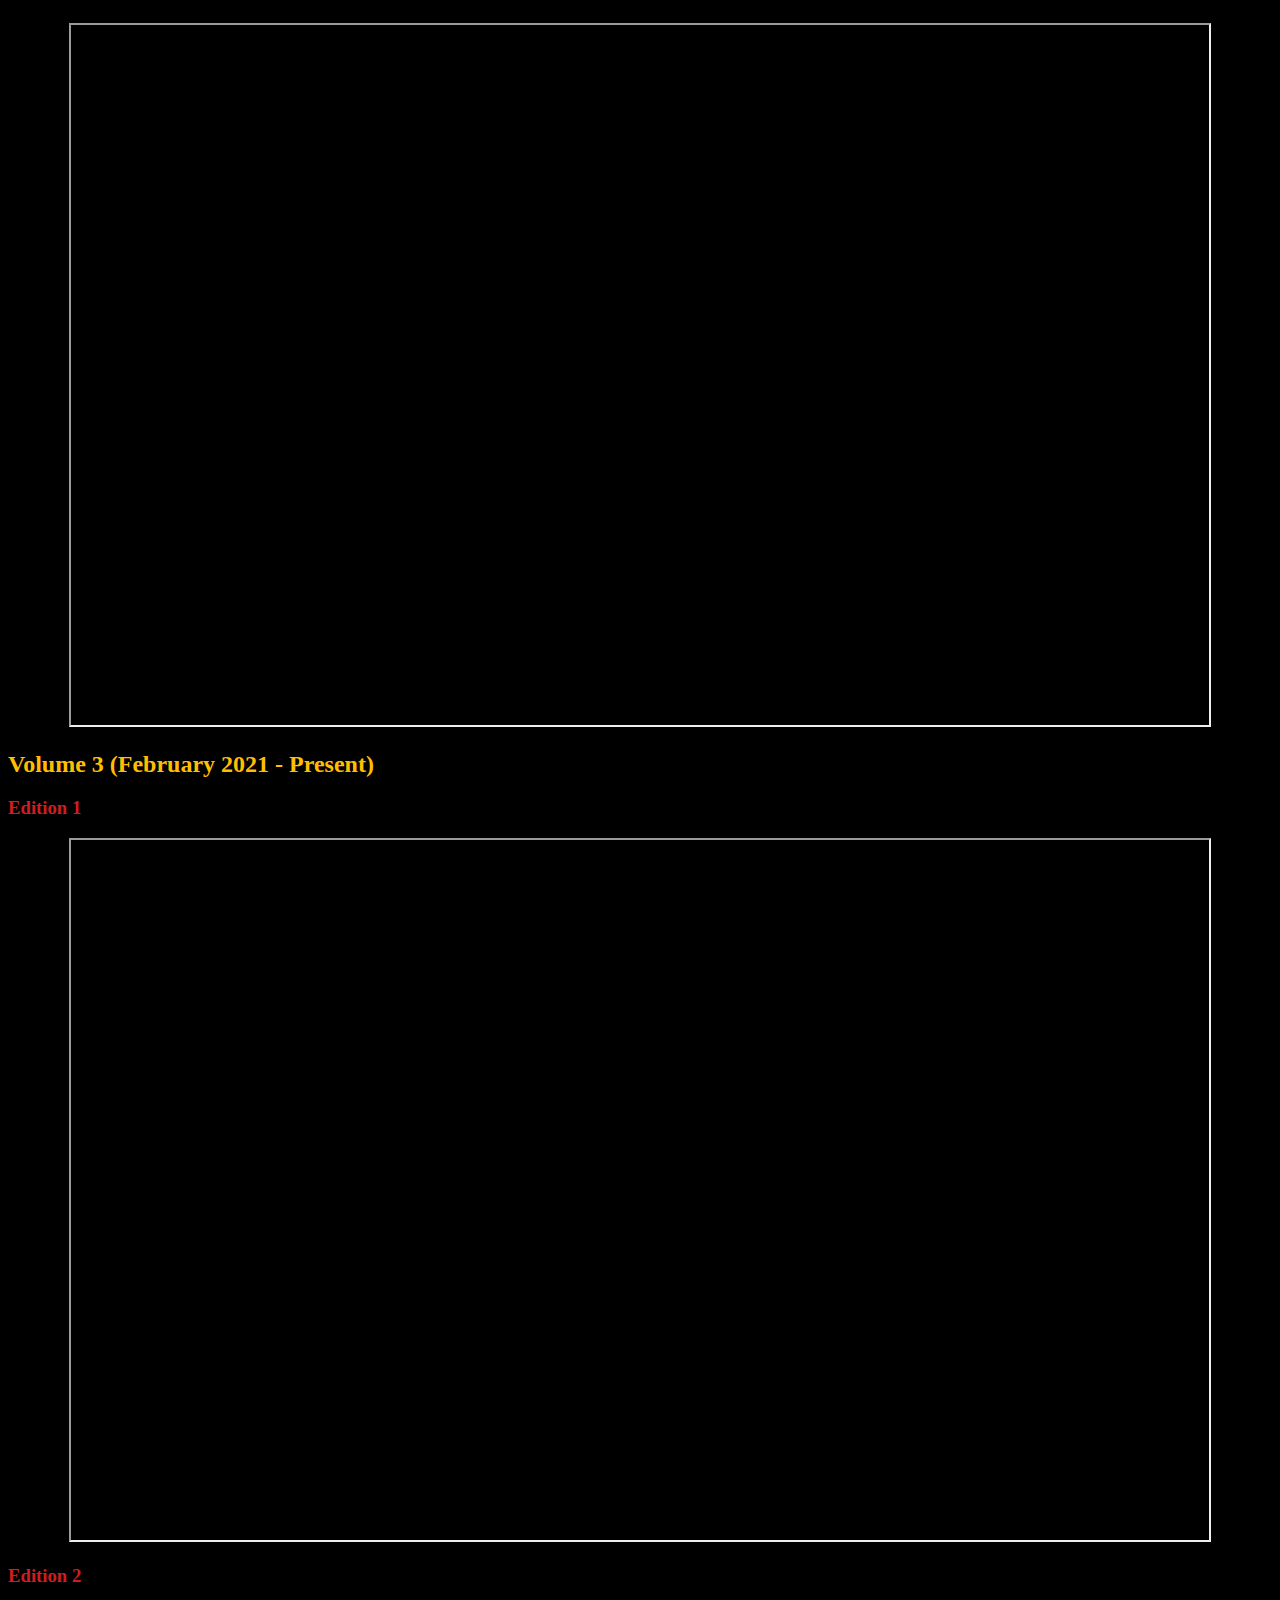
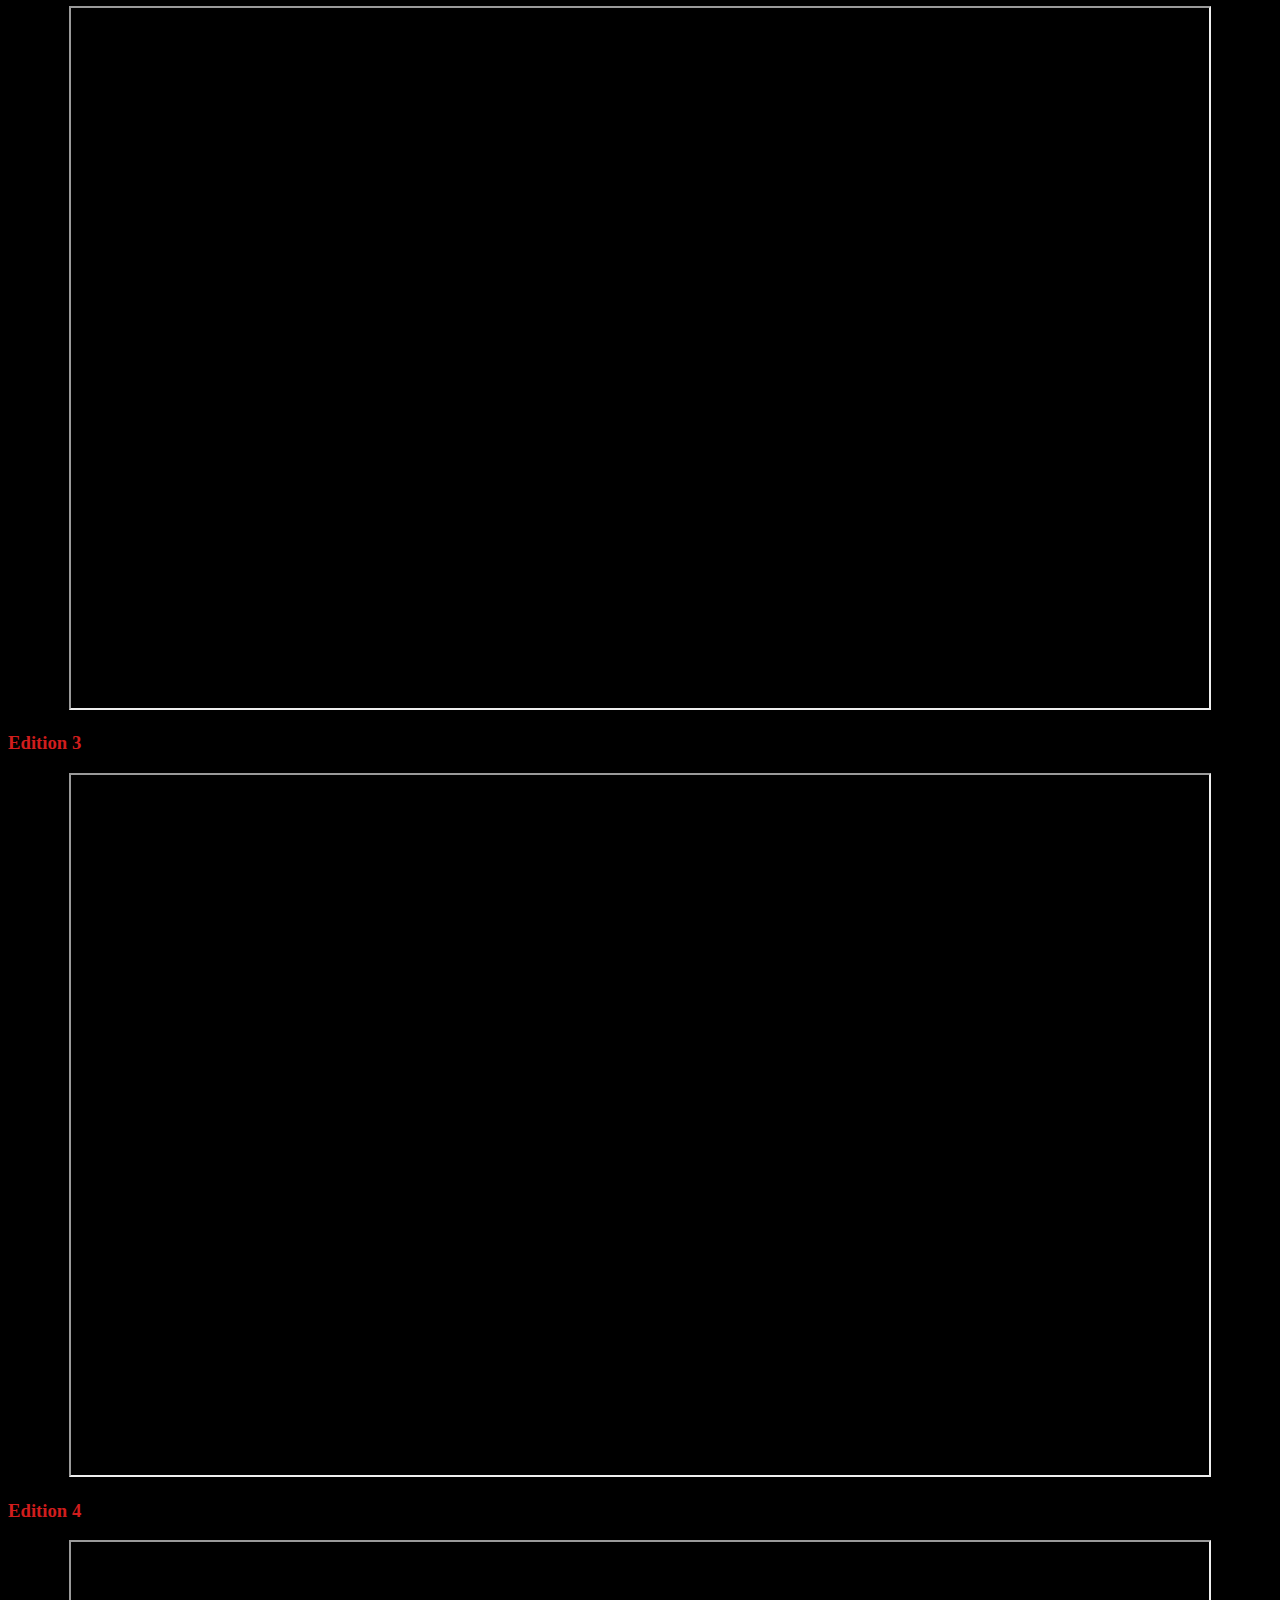
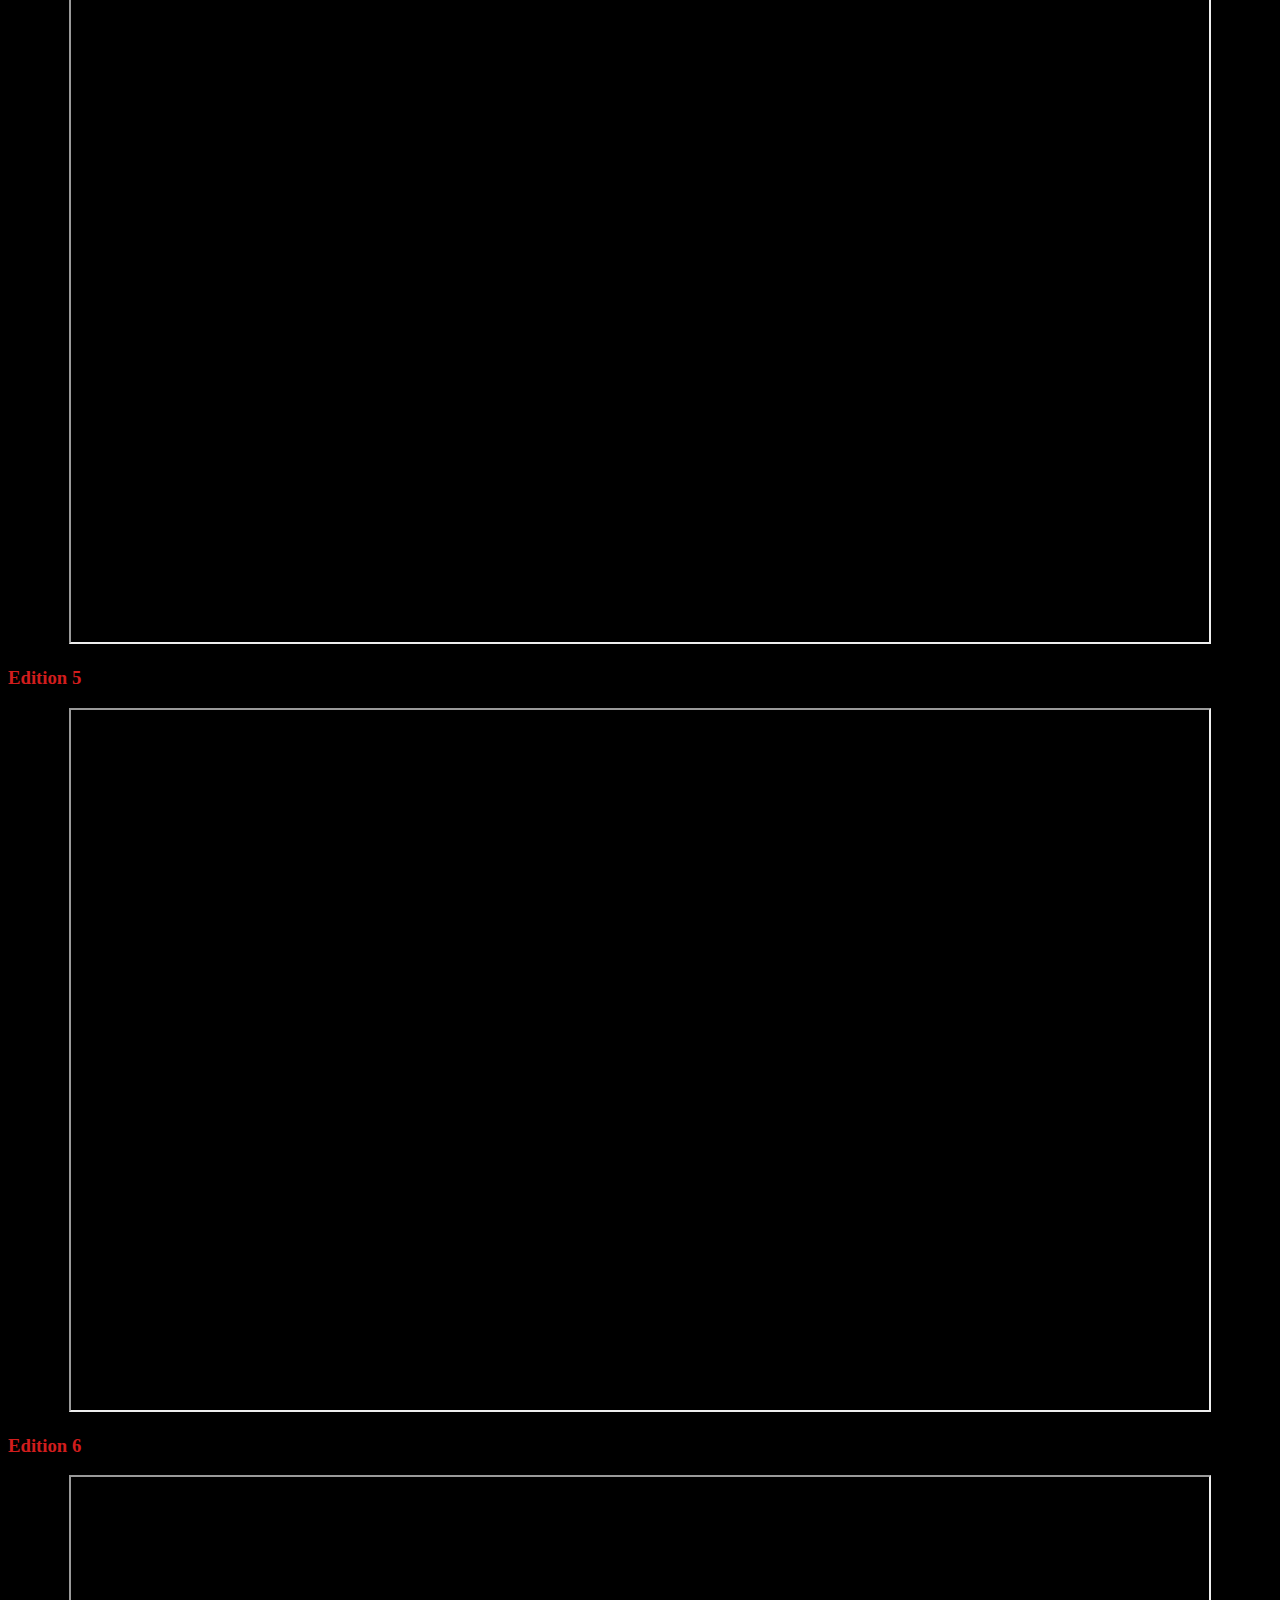
==== commit 979c92e8: "Add files via upload" ====
--- a/archive.html
+++ b/archive.html
@@ -11,7 +11,7 @@
 <body>
 
 <!-- Main heading with logo -->
-<h1 id="pageTitle"><img src="Images/star.png" id="logo">The Daily Ration</h1>
+<h1 id="pageTitle"><img src="star.png" id="logo">The Daily Ration</h1>
 
 <!-- Top navigation bar -->
 <nav>
